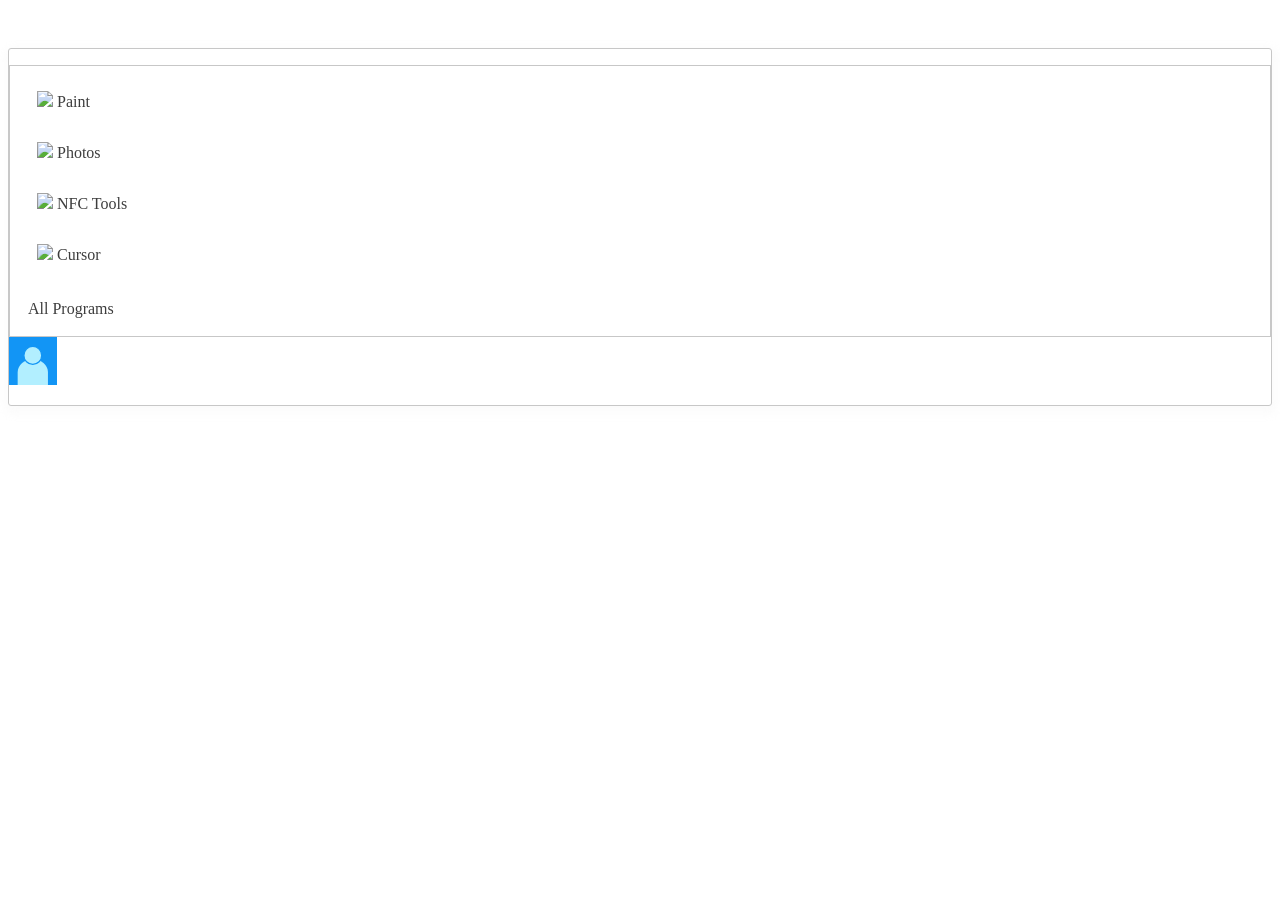
==== index.html @ 2f5554c7 "add more elements, but still getting trouble activating GTK CSS" ====
<!DOCTYPE html>
<html lang="pt-br">
<head>
        <meta charset="utf-8">
        <meta http-equiv="content-type" content="text/html; charset=utf-8" />
        <meta name="viewport" content="width=320, initial-scale=1.0, maximum-scale=1.0">
        <title>Cinnamon Simulator</title>
        <link href="themesimu/gtk-3.0/gtk.css" rel="stylesheet">
        <link href="themesimu/gtk-3.0/gtk-dark.css" rel="stylesheet">
        <link href="themesimu/gtk-4.0/gtk.css" rel="stylesheet">
        <link href="themesimu/gtk-4.0/gtk-dark.css" rel="stylesheet">
        <link href="themesimu/cinnamon/cinnamon.css" rel="stylesheet">
</head>
<body>
<div id="panel">
  <div id="panelLeft" class="panelLeft"></div>
  <div id="panelCenter" class="panelCenter"></div>
  <div id="panelRight" class="panelRight"></div>
</div>

<div class="menu starkmenu-background">
<div class="popup-menu-content">
<div class="menu-favorites-box starkmenu-favorites-box">
<div class="menu-favorites-button"><img width="32px" src="https://raw.githubusercontent.com/Floflis/icons/main/scalable/apps/kolourpaint.svg"/> <span>Paint</span></div><div class="menu-favorites-button"><img width="32px" src="https://raw.githubusercontent.com/ubuntu/yaru/master/icons/Yaru/32x32/apps/gallery-app.png"/> <span>Photos</span></div><div class="menu-favorites-button"><img width="32px" src="https://raw.githubusercontent.com/Floflis/nfc-setup/main/nfctools.svg"/> <span>NFC Tools</span></div><div class="menu-favorites-button"><img width="32px" src="https://www.cursor.so/brand/icon.svg"/> <span>Cursor</span></div>
<div class="popup-menu-item"></div>
<div class="menu-category-button">All Programs</div>
</div>
<div class="right-buttons-box"><div class="hover-user-icon"><img width="48px" src="./img/user-generic.svg"/></div></div>
</div>
</div>
</body>
</html>
---- themesimu/gtk-3.0/gtk.css ----
@import url("resource:///com/ubuntu/themes/Yaru-blue/3.0/gtk.css");
---- themesimu/gtk-3.0/gtk-dark.css ----
@import url("resource:///com/ubuntu/themes/Yaru-blue/3.0/gtk-dark.css");
---- themesimu/gtk-4.0/gtk.css ----
@import url("resource:///com/ubuntu/themes/Yaru-blue/4.0/gtk.css");
---- themesimu/gtk-4.0/gtk-dark.css ----
@import url("resource:///com/ubuntu/themes/Yaru-blue/4.0/gtk-dark.css");
---- themesimu/cinnamon/cinnamon.css ----
stage {
  color: #3D3D3D; }

.label-shadow {
  color: rgba(0, 0, 0, 0); }

.sound-button, .modal-dialog-button-box .modal-dialog-button, .notification-button, .notification-icon-button, .popup-menu #notification .notification-button, .popup-menu #notification .notification-icon-button {
  min-height: 20px;
  padding: 5px 32px;
  transition-duration: 0;
  color: #3D3D3D;
  background-color: white;
  border: 1px solid #c7c7c7;
  box-shadow: inset 0 2px 4px rgba(255, 255, 255, 0.05); }
  .sound-button, .modal-dialog-button-box .modal-dialog-button, .notification-button, .notification-icon-button, .popup-menu #notification .notification-button, .popup-menu #notification .notification-icon-button {
    border-radius: 2px; }
  .sound-button:focus, .modal-dialog-button-box .modal-dialog-button:focus, .notification-button:focus, .notification-icon-button:focus, .popup-menu #notification .notification-button:focus, .popup-menu #notification .notification-icon-button:focus {
    color: #3D3D3D;
    background-color: white;
    border: 1px solid #1565c0;
    box-shadow: inset 0 2px 4px rgba(255, 255, 255, 0.05); }
  .sound-button:hover, .modal-dialog-button-box .modal-dialog-button:hover, .notification-button:hover, .notification-icon-button:hover, .popup-menu #notification .notification-button:hover, .popup-menu #notification .notification-icon-button:hover {
    color: #3D3D3D;
    background-color: white;
    border: 1px solid #c7c7c7;
    box-shadow: inset 0 2px 4px rgba(255, 255, 255, 0.05); }
  .sound-button:hover:focus, .modal-dialog-button-box .modal-dialog-button:hover:focus, .notification-button:hover:focus, .notification-icon-button:hover:focus, .popup-menu #notification .notification-button:hover:focus, .popup-menu #notification .notification-icon-button:hover:focus {
    color: #3D3D3D;
    background-color: white;
    border: 1px solid #1565c0;
    box-shadow: inset 0 2px 4px rgba(255, 255, 255, 0.05); }
  .sound-button:active, .modal-dialog-button-box .modal-dialog-button:active, .notification-button:active, .notification-icon-button:active, .popup-menu #notification .notification-button:active, .popup-menu #notification .notification-icon-button:active {
    color: #FFFFFF;
    background-color: #1565c0;
    border: 1px solid #1565c0;
    box-shadow: inset 0 2px 4px #1565c0; }
  .sound-button:insensitive, .modal-dialog-button-box .modal-dialog-button:insensitive, .notification-button:insensitive, .notification-icon-button:insensitive, .popup-menu #notification .notification-button:insensitive, .popup-menu #notification .notification-icon-button:insensitive {
    color: #9c9c9c;
    border: 1px solid rgba(199, 199, 199, 0.55);
    background-color: rgba(255, 255, 255, 0.55);
    box-shadow: inset 0 2px 4px rgba(255, 255, 255, 0.05); }

#menu-search-entry, .popup-menu #notification StEntry {
  padding: 7px;
  caret-size: 1px;
  selection-background-color: #1565c0;
  selected-color: #FFFFFF;
  transition-duration: 300ms;
  border-radius: 3px;
  color: #3D3D3D;
  background-color: #ffffff;
  border: 1px solid #cfd6e6;
  box-shadow: inset 0 2px 4px rgba(255, 255, 255, 0.05); }
  #menu-search-entry:focus, .popup-menu #notification StEntry:focus, #menu-search-entry:hover, .popup-menu #notification StEntry:hover {
    color: #3D3D3D;
    background-color: #ffffff;
    border: 1px solid #1565c0;
    box-shadow: inset 0 2px 4px rgba(255, 255, 255, 0.05); }
  #menu-search-entry:insensitive, .popup-menu #notification StEntry:insensitive {
    color: #9c9c9c;
    background-color: #fdfdfd;
    border-color: 1px solid #e2e6ef;
    box-shadow: inset 0 2px 4px rgba(253, 253, 253, 0.05); }
  #menu-search-entry StIcon.capslock-warning, .popup-menu #notification StEntry StIcon.capslock-warning {
    icon-size: 16px;
    warning-color: #f99b11;
    padding: 0 4px; }

.notification StEntry {
  padding: 7px;
  caret-size: 1px;
  caret-color: #eeeeec;
  selection-background-color: #1565c0;
  selected-color: #FFFFFF;
  transition-duration: 300ms;
  border-radius: 3px;
  color: #eeeeec;
  background-color: rgba(109, 109, 109, 0.4);
  border: 1px solid rgba(22, 22, 22, 0.4);
  box-shadow: inset 0 2px 4px rgba(0, 0, 0, 0.05); }
  .notification StEntry:focus {
    color: #FFFFFF;
    background-color: #1565c0;
    border: 1px solid #1565c0;
    box-shadow: inset 0 2px 4px rgba(0, 0, 0, 0.05); }
  .notification StEntry:insensitive {
    color: rgba(238, 238, 236, 0.55);
    background-color: rgba(109, 109, 109, 0.25);
    border: 1px solid rgba(22, 22, 22, 0.4);
    box-shadow: inset 0 2px 4px rgba(0, 0, 0, 0.05); }

StScrollView.vfade {
  -st-vfade-offset: 68px; }

StScrollView.hfade {
  -st-hfade-offset: 68px; }

StScrollBar {
  padding: 8px; }
  StScrollView StScrollBar {
    min-width: 5px;
    min-height: 5px; }
  StScrollBar StBin#trough {
    background-color: rgba(255, 255, 255, 0.1);
    border-radius: 8px; }
  StScrollBar StButton#vhandle, StScrollBar StButton#hhandle {
    border-radius: 2px;
    background-color: #aeaeae;
    border: 0px solid;
    margin: 0px; }
    StScrollBar StButton#vhandle:hover, StScrollBar StButton#hhandle:hover {
      background-color: #c1c1c1; }
    StScrollBar StButton#vhandle:active, StScrollBar StButton#hhandle:active {
      background-color: #1565c0; }

.separator {
  -gradient-height: 1px;
  -gradient-start: rgba(0, 0, 0, 0);
  -gradient-end: rgba(0, 0, 0, 0);
  -margin-horizontal: 1.5em;
  height: 1em; }

.ripple-pointer-location {
  width: 50px;
  height: 50px;
  border-radius: 25px;
  background-color: rgba(21, 101, 192, 0.3);
  box-shadow: 0 0 2px 2px #1565c0; }

.popup-slider-menu-item,
.slider {
  -slider-height: 0.3em;
  -slider-background-color: #cfd6e6;
  -slider-border-color: rgba(250, 250, 250, 0.3);
  -slider-active-background-color: #1565c0;
  -slider-active-border-color: rgba(250, 250, 250, 0.3);
  -slider-border-width: 1px;
  -slider-handle-radius: 0.5em;
  height: 1em;
  min-width: 15em;
  border: 0 solid transparent;
  border-right-width: 1px;
  border-left-width: 5px; }

.check-box CinnamonGenericContainer {
  spacing: .2em;
  min-height: 30px;
  padding-top: 2px; }

.check-box StLabel {
  font-weight: normal; }

.check-box StBin {
  width: 16px;
  height: 16px;
  background-image: url("light-assets/checkbox/checkbox-unchecked.svg"); }

.check-box:focus StBin {
  background-image: url("light-assets/checkbox/checkbox-unchecked-focused.svg"); }

.check-box:checked StBin {
  background-image: url("light-assets/checkbox/checkbox-checked.svg"); }

.check-box:focus:checked StBin {
  background-image: url("light-assets/checkbox/checkbox-checked-focused.svg"); }

.radiobutton CinnamonGenericContainer {
  spacing: .2em;
  height: 26px;
  padding-top: 2px; }

.radiobutton StLabel {
  padding-top: 4px;
  font-size: 0.9em;
  box-shadow: none; }

.radiobutton StBin {
  width: 16px;
  height: 16px;
  background-image: url("light-assets/checkbox/radio-unchecked.svg"); }

.radiobutton:focus StBin {
  background-image: url("light-assets/checkbox/radio-unchecked.svg"); }

.radiobutton:checked StBin {
  background-image: url("light-assets/checkbox/radio-checked.svg"); }

.radiobutton:focus:checked StBin {
  background-image: url("light-assets/checkbox/radio-checked.svg"); }

.toggle-switch {
  width: 50px;
  height: 20px;
  background-size: contain; }
  .toggle-switch-us, .toggle-switch-intl {
    background-image: url("light-assets/switch/switch-off.svg"); }
    .toggle-switch-us:checked, .toggle-switch-intl:checked {
      background-image: url("light-assets/switch/switch-on.svg"); }

.cinnamon-link {
  color: #b7521d;
  text-decoration: underline; }
  .cinnamon-link:hover {
    color: #1565c0; }

#Tooltip {
  border: 1px solid #d0d0d0;
  border-radius: 3px;
  padding: 5px 12px;
  background-color: #fbeaa0;
  color: #4a4a4a;
  font-size: 1em;
  font-weight: normal;
  text-align: center; }

#LookingGlassDialog {
  color: #3D3D3D;
  border: 1px solid #c7c7c7;
  border-radius: 3px;
  background-color: #fafafa;
  spacing: 4px;
  padding: 8px; }

/*.menu {
  color: #3D3D3D;
  border: 1px solid #c7c7c7;
  border-radius: 3px;
  background-color: rgba(250, 250, 250, 0.99); }*/
.menu {
	background-color: rgba(9,9,9,0.0);
	border-color: rgba(9,9,9,0.0);
	background-gradient-direction: vertical;
	background-gradient-start: rgba(250,250,250,0.9);
	background-gradient-end: rgba(250,250,250,0.9);
	box-shadow: 1px 4px 10px 4px rgba(250,250,250,0.7);
	/*padding: 2px 0px 0px 2px;*/
	/*color: #ffffff;*/
	color: #3D3D3D;
	/*font-size: 8pt;*/
	/*min-width: 85px;*/
	border: 1px solid #c7c7c7;
	/*border-radius: 5px;*/
	border-radius: 3px;
	/*padding: 4px;*/
}
  .menu.top {
    border-radius: 0 0 3px 3px; }
  .menu.bottom {
    border-radius: 3px 3px 0 0; }
  .menu.left {
    border-radius: 0 3px 3px 0; }
  .menu.right {
    border-radius: 3px 0 0 3px; }

.popup-sub-menu {
  background-color: #ffffff;
  box-shadow: none; }
  .popup-sub-menu .popup-menu-item:ltr {
    padding-right: 1.75em; }
  .popup-sub-menu .popup-menu-item:rtl {
    padding-left: 1.75em; }
  .popup-sub-menu StScrollBar {
    padding: 4px; }
    .popup-sub-menu StScrollBar StBin#trough, .popup-sub-menu StScrollBar StBin#vhandle {
      border-width: 0; }

.popup-menu-content {
  padding: 1em 0em 1em 0em; }

.popup-menu-item {
  padding: .4em 1.75em;
  spacing: 1em;
  border-left-width: 0;
  border-right-width: 0; }
  .popup-menu-item:active {
    color: #FFFFFF;
    background-color: #1565c0; }
  .popup-menu-item:insensitive {
    color: rgba(61, 61, 61, 0.5);
    background: none; }

.popup-inactive-menu-item {
  color: #3D3D3D; }
  .popup-inactive-menu-item:insensitive {
    color: #9c9c9c; }

/* This is for popup menus in Cinnamon versions < 3.2 */
.popup-menu {
  color: white;
  color: #3D3D3D; }
  .popup-menu-arrow {
    icon-size: 16px; }
  .popup-menu .popup-sub-menu {
    background-color: #ffffff;
    box-shadow: none; }
    .popup-menu .popup-sub-menu .popup-menu-item:ltr {
      padding-right: 1.75em; }
    .popup-menu .popup-sub-menu .popup-menu-item:rtl {
      padding-left: 1.75em; }
    .popup-menu .popup-sub-menu StScrollBar {
      padding: 4px; }
      .popup-menu .popup-sub-menu StScrollBar StBin#trough, .popup-menu .popup-sub-menu StScrollBar StBin#vhandle {
        border-width: 0; }
  .popup-menu .popup-menu-content {
    padding: 1em 0em 1em 0em; }
  .popup-menu .popup-menu-item {
    padding: .4em 1.75em;
    spacing: 1em;
    border: 1px solid transparent;
    border-left-width: 0;
    border-right-width: 0; }
    .popup-menu .popup-menu-item:active {
      color: #3D3D3D;
      border-color: rgba(61, 61, 61, 0.11);
      background-color: rgba(61, 61, 61, 0.08); }
    .popup-menu .popup-menu-item:insensitive {
      color: rgba(61, 61, 61, 0.5);
      background: none; }
  .popup-menu .popup-inactive-menu-item {
    color: #3D3D3D; }
    .popup-menu .popup-inactive-menu-item:insensitive {
      color: #9c9c9c; }
  .popup-menu-icon {
    icon-size: 16px; }

.popup-menu-boxpointer {
  -arrow-border-radius: 3px;
  -arrow-background-color: #fafafa;
  -arrow-border-width: 1px;
  -arrow-border-color: #c7c7c7;
  -arrow-base: 21px;
  -arrow-rise: 9px;
  -boxpointer-gap: 2px; }

/*Scale view context menu*/
.popup-combo-menu {
  color: #3D3D3D;
  border: 1px solid #c7c7c7;
  border-radius: 3px;
  background-color: #ffffff;
  box-shadow: none;
  padding: 1em 0em 1em 0em; }

.popup-combobox-item {
  spacing: 1em;
  padding: .4em 1.75em;
  border: 1px solid transparent;
  border-left-width: 0;
  border-right-width: 0; }

.popup-separator-menu-item {
  -gradient-height: 1px;
  -gradient-start: #d4d4d4;
  -gradient-end: #d4d4d4;
  -margin-horizontal: 0;
  height: 1px; }

.popup-alternating-menu-item:alternate {
  font-weight: normal; }

.popup-device-menu-item {
  spacing: .5em; }

.popup-subtitle-menu-item {
  font-weight: normal; }

.nm-menu-item-icons {
  spacing: .5em; }

#panel {
  font-weight: bold;
  /* sets the height of horizontal panels */
  height: 40px;
  /* sets the width of vertical panels */
  width: 32px;
  /* Set the symbolic foreground color for icons, and importantly, the system tray applet icons */
  color: #3D3D3D; }
  #panelLeft {
    spacing: 4px; }
    #panelLeft:dnd {
      background-gradient-direction: vertical;
      background-gradient-start: rgba(255, 0, 0, 0.05);
      background-gradient-end: rgba(255, 0, 0, 0.2); }
    #panelLeft:ltr {
      padding-right: 4px; }
    #panelLeft:rtl {
      padding-left: 4px; }
    #panelLeft.vertical {
      padding: 0px; }
      #panelLeft.vertical:ltr {
        padding-right: 0px; }
      #panelLeft.vertical:rtl {
        padding-left: 0px; }
  #panelRight:dnd {
    background-gradient-direction: vertical;
    background-gradient-start: rgba(0, 0, 255, 0.05);
    background-gradient-end: rgba(0, 0, 255, 0.2); }
  #panelRight:ltr {
    padding-left: 4px;
    spacing: 0px; }
  #panelRight:rtl {
    padding-right: 4px;
    spacing: 0px; }
  #panelRight.vertical {
    padding: 0px; }
    #panelRight.vertical:ltr {
      padding-right: 0px; }
    #panelRight.vertical:rtl {
      padding-left: 0px; }
  #panelCenter {
    spacing: 4px; }
    #panelCenter:dnd {
      background-gradient-direction: vertical;
      background-gradient-start: rgba(0, 255, 0, 0.05);
      background-gradient-end: rgba(0, 255, 0, 0.2); }
  #panel:highlight {
    border-image: none;
    background-color: rgba(199, 22, 43, 0.5); }

.panelLeft {
  spacing: 4px; }
  .panelLeft:dnd {
    background-gradient-direction: vertical;
    background-gradient-start: rgba(255, 0, 0, 0.05);
    background-gradient-end: rgba(255, 0, 0, 0.2); }
  .panelLeft:ltr {
    padding-right: 4px; }
  .panelLeft:rtl {
    padding-left: 4px; }
  .panelLeft.vertical {
    padding: 0px; }
    .panelLeft.vertical:ltr {
      padding-right: 0px; }
    .panelLeft.vertical:rtl {
      padding-left: 0px; }

.panelRight:dnd {
  background-gradient-direction: vertical;
  background-gradient-start: rgba(0, 0, 255, 0.05);
  background-gradient-end: rgba(0, 0, 255, 0.2); }

.panelRight:ltr {
  padding-left: 4px;
  spacing: 0px; }

.panelRight:rtl {
  padding-right: 4px;
  spacing: 0px; }

.panelRight.vertical {
  padding: 0px; }
  .panelRight.vertical:ltr {
    padding-left: 0px;
    spacing: 0px; }
  .panelRight.vertical:rtl {
    padding-right: 0px;
    spacing: 0px; }

.panelCenter {
  spacing: 4px; }
  .panelCenter.vertical {
    padding-left: 0px;
    padding-right: 0px; }
  .panelCenter:dnd {
    background-gradient-direction: vertical;
    background-gradient-start: rgba(0, 255, 0, 0.05);
    background-gradient-end: rgba(0, 255, 0, 0.2); }

.panel-top, .panel-bottom, .panel-left, .panel-right {
  color: #FFFFFF;
  border: none;
  /*background-color: rgba(19, 19, 19, 0.99);*/
  background-color: rgba(0,0,0,0.0);
  background-gradient-direction: vertical;
  background-gradient-start: rgba(19,19,19,0.9);
  background-gradient-end: rgba(0,0,0,0.9);
  font-size: 1em;
  padding: 0px; }

.panel-top {
  box-shadow: 0 1px #c7c7c7; }

.panel-bottom {
  box-shadow: 0 -1px #c7c7c7; }

.panel-left {
  box-shadow: 1px 0 #c7c7c7; }

.panel-right {
  box-shadow: -1px 0 #c7c7c7; }

.panel-dummy {
  background-color: rgba(199, 22, 43, 0.5); }
  .panel-dummy:entered {
    background-color: rgba(199, 22, 43, 0.6); }

.panel-status-button {
  border-width: 0;
  -natural-hpadding: 3px;
  -minimum-hpadding: 3px;
  font-weight: bold;
  color: #f2f2f2; }

.panel-button {
  -natural-hpadding: 6px;
  -minimum-hpadding: 2px;
  font-weight: bold;
  color: green;
  transition-duration: 100; }

.system-status-icon {
  icon-size: 16px;
  padding: 0 1px; }
  .system-status-icon.warning {
    color: #f99b11; }
  .system-status-icon.error {
    color: #c7162b; }

#overview {
  spacing: 12px; }

.window-caption {
  background-color: #353535;
  border: 1px solid #353535;
  color: #eeeeec;
  spacing: 8px;
  border-radius: 2px;
  font-size: 0.9em;
  padding: 5px 8px;
  -cinnamon-caption-spacing: 8px; }
  .window-caption:focus {
    background-color: #1565c0;
    color: #FFFFFF;
    border: 1px solid #1565c0; }

.window-border {
  border: 3px #1565c0;
  border-radius: 2px;
  background-color: rgba(255, 255, 255, 0.05);
  /* Cover rounded corners and some bad adjustment gaps */
  box-shadow: 0 0 0 1px #1565c0 inset; }

.overview-empty-placeholder {
  color: #ffffff;
  font-size: 2em; }

.expo-workspaces-name-entry,
.expo-workspaces-name-entry#selected {
  height: 1.5em;
  border-radius: 2px;
  font-size: 1em;
  padding: 5px 8px;
  -cinnamon-caption-spacing: 4px;
  color: #eeeeec;
  background-color: rgba(109, 109, 109, 0.4);
  border: 1px solid rgba(22, 22, 22, 0.4);
  box-shadow: inset 0 2px 4px rgba(0, 0, 0, 0.05); }
  .expo-workspaces-name-entry:focus,
  .expo-workspaces-name-entry#selected:focus {
    border: 1px solid #1565c0;
    background-color: #1565c0;
    color: #FFFFFF;
    font-style: italic;
    transition-duration: 300;
    selection-background-color: #FFFFFF;
    selected-color: #1565c0; }

.expo-workspace-thumbnail-frame {
  border: 4px solid rgba(255, 255, 255, 0);
  background-color: rgba(255, 255, 255, 0);
  border-radius: 2px; }
  .expo-workspace-thumbnail-frame#active {
    border: 4px solid #1565c0;
    background-color: black;
    border-radius: 2px; }

.expo-background {
  background-color: #353535; }

.workspace-thumbnails {
  spacing: 26px; }
  .workspace-thumbnails-background, .workspace-thumbnails-background:rtl {
    padding: 8px; }

.workspace-add-button {
  background-image: url("common-assets/misc/add-workspace.svg");
  height: 200px;
  width: 35px;
  transition-duration: 100; }
  .workspace-add-button:hover {
    background-image: url("common-assets/misc/add-workspace-hover.svg");
    transition-duration: 100; }
  .workspace-add-button:active {
    background-image: url("common-assets/misc/add-workspace-active.svg");
    transition-duration: 100; }

.workspace-overview-background-shade {
  background-color: rgba(0, 0, 0, 0.5); }

.workspace-close-button,
.window-close {
  background-image: url("common-assets/misc/close.svg");
  background-size: 26px;
  height: 26px;
  width: 26px;
  -cinnamon-close-overlap: 12px; }
  .workspace-close-button:hover,
  .window-close:hover {
    background-image: url("common-assets/misc/close-hover.svg");
    background-size: 26px;
    height: 26px;
    width: 26px; }
  .workspace-close-button:active,
  .window-close:active {
    background-image: url("common-assets/misc/close-active.svg");
    background-size: 26px;
    height: 26px;
    width: 26px; }

.window-close-area {
  background-image: url("common-assets/misc/trash-icon.svg");
  height: 120px;
  width: 400px; }

.calendar {
  spacing-rows: 0;
  spacing-columns: 0; }

.calendar-main-box {
  margin: 0 .8em .5em .8em; }

.calendar-events-main-box {
  height: 300px;
  margin-right: .5em;
  padding: .5em;
  min-width: 350px;
  border: 1px solid #c7c7c7;
  background-color: #ffffff; }

.calendar-events-no-events-button {
  margin: 6px 0 6px 0;
  padding: 6px; }
  .calendar-events-no-events-button:hover {
    background-color: #1565c0; }
    .calendar-events-no-events-button:hover .calendar-events-no-events-icon,
    .calendar-events-no-events-button:hover .calendar-events-no-events-label {
      color: #FFFFFF; }

.calendar-events-no-events-icon,
.calendar-events-no-events-label {
  font-weight: bold;
  color: #3D3D3D;
  text-align: center; }

.calendar-events-date-label {
  padding: .1em .1em .5em .1em;
  color: #3D3D3D;
  font-weight: bold;
  text-align: center; }

.calendar-events-event-container {
  padding: 0; }

.calendar-event-button {
  border: 1px solid rgba(0, 0, 0, 0); }
  .calendar-event-button .calendar-event-time-past {
    color: rgba(61, 61, 61, 0.4);
    font-weight: bold;
    text-align: left;
    margin-bottom: .2em; }
  .calendar-event-button .calendar-event-time-present {
    color: #3D3D3D;
    font-weight: bold;
    text-align: left;
    margin-bottom: .2em; }
    .calendar-event-button .calendar-event-time-present:all-day {
      color: #1565c0; }
  .calendar-event-button .calendar-event-time-future {
    color: #3D3D3D;
    font-weight: bold;
    text-align: left;
    margin-bottom: .2em; }
  .calendar-event-button .calendar-event-summary {
    color: #3D3D3D;
    text-align: left;
    width: 200px; }
  .calendar-event-button .calendar-event-countdown {
    text-align: right;
    margin-bottom: .6em;
    color: #3D3D3D; }
    .calendar-event-button .calendar-event-countdown:soon {
      font-weight: bold; }
    .calendar-event-button .calendar-event-countdown:imminent {
      font-weight: bold;
      color: #f99b11; }
    .calendar-event-button .calendar-event-countdown:current {
      font-weight: bold;
      color: #1565c0; }
  .calendar-event-button:hover {
    background-color: #1565c0;
    border: 1px solid #c7c7c7; }
    .calendar-event-button:hover .calendar-event-time-past,
    .calendar-event-button:hover .calendar-event-time-present,
    .calendar-event-button:hover .calendar-event-time-future,
    .calendar-event-button:hover .calendar-event-summary {
      color: #FFFFFF; }
    .calendar-event-button:hover .calendar-event-countdown {
      text-align: right;
      margin-bottom: .6em;
      color: #FFFFFF; }
      .calendar-event-button:hover .calendar-event-countdown:soon {
        font-weight: bold; }
      .calendar-event-button:hover .calendar-event-countdown:imminent {
        font-weight: bold; }
      .calendar-event-button:hover .calendar-event-countdown:current {
        font-weight: bold; }

.calendar-event-color-strip {
  width: 2px; }

.calendar-today-home-button {
  padding: 6px; }

.calendar-today-day-label {
  font-size: 1.75em;
  color: #3D3D3D;
  font-weight: bold;
  text-align: center;
  padding-bottom: .1em; }

.calendar-today-date-label {
  font-size: 1.1em;
  color: #3D3D3D;
  font-weight: bold;
  text-align: center; }

.calendar-today-home-button-enabled {
  padding: 6px; }
  .calendar-today-home-button-enabled:hover {
    background-color: #1565c0; }
    .calendar-today-home-button-enabled:hover .calendar-today-day-label {
      color: #FFFFFF; }
    .calendar-today-home-button-enabled:hover .calendar-today-date-label {
      color: #FFFFFF; }

.calendar-month-label {
  color: #3D3D3D;
  font-weight: bold;
  padding: 8px 0; }

.calendar-change-month-back,
.calendar-change-month-forward {
  width: 16px;
  height: 16px; }

.calendar-change-month-back {
  background-image: url("common-assets/misc/calendar-arrow-left.svg"); }
  .calendar-change-month-back:focus, .calendar-change-month-back:hover {
    background-image: url("common-assets/misc/calendar-arrow-left-hover.svg"); }
  .calendar-change-month-back:active {
    background-image: url("common-assets/misc/calendar-arrow-left.svg"); }
  .calendar-change-month-back:rtl {
    background-image: url("common-assets/misc/calendar-arrow-right.svg"); }
    .calendar-change-month-back:rtl:focus, .calendar-change-month-back:rtl:hover {
      background-image: url("common-assets/misc/calendar-arrow-right-hover.svg"); }
    .calendar-change-month-back:rtl:active {
      background-image: url("common-assets/misc/calendar-arrow-right.svg"); }

.calendar-change-month-forward {
  background-image: url("common-assets/misc/calendar-arrow-right.svg"); }
  .calendar-change-month-forward:focus, .calendar-change-month-forward:hover {
    background-image: url("common-assets/misc/calendar-arrow-right-hover.svg"); }
  .calendar-change-month-forward:active {
    background-image: url("common-assets/misc/calendar-arrow-right.svg"); }
  .calendar-change-month-forward:rtl {
    background-image: url("common-assets/misc/calendar-arrow-left.svg"); }
    .calendar-change-month-forward:rtl:focus, .calendar-change-month-forward:rtl:hover {
      background-image: url("common-assets/misc/calendar-arrow-left-hover.svg"); }
    .calendar-change-month-forward:rtl:active {
      background-image: url("common-assets/misc/calendar-arrow-left.svg"); }

.calendar-day-event-dot-box {
  margin-top: 1.7em;
  max-rows: 1; }

.calendar-day-event-dot {
  margin: 1px;
  border-radius: 2px;
  width: 4px;
  height: 4px; }

.calendar-day-base {
  font-size: 1em;
  text-align: center;
  width: 2.2em;
  height: 2.2em;
  padding: 0.1em; }
  .calendar-day-base:hover {
    font-weight: bold;
    color: #FFFFFF;
    background-color: #1565c0; }

.calendar-day-heading {
  color: rgba(61, 61, 61, 0.85);
  margin-top: 1em;
  font-size: 1.05em; }

.calendar-day {
  border-width: 0;
  color: rgba(61, 61, 61, 0.9); }

.calendar-day-top {
  border-top-width: 0; }

.calendar-day-left {
  border-left-width: 0; }

.calendar-nonwork-day {
  color: #3D3D3D;
  background-color: transparent;
  font-weight: bold; }

.calendar-today {
  color: #3D3D3D;
  background-color: rgba(21, 101, 192, 0.4);
  border-width: 0; }
  .calendar-today:selected {
    font-weight: bold; }

.calendar-not-today {
  color: #3D3D3D; }
  .calendar-not-today:selected {
    font-weight: bold;
    background-color: rgba(61, 61, 61, 0.3); }
    .calendar-not-today:selected:hover {
      font-weight: bold;
      color: #3D3D3D; }

.calendar-other-month-day {
  color: rgba(61, 61, 61, 0.3);
  opacity: 1; }

.calendar-other-month-day:hover {
  color: #FFFFFF;
  opacity: 1; }

.calendar-week-number {
  color: rgba(61, 61, 61, 0.85);
  font-size: 0.8em;
  margin-top: 0.8em; }

#notification {
  border: 1px solid #c7c7c7;
  border-radius: 3px;
  background-color: #fafafa;
  padding: 13px;
  spacing-rows: 10px;
  spacing-columns: 10px;
  margin-from-right-edge-of-screen: 20px;
  width: 34em;
  color: #3D3D3D; }
  .popup-menu #notification {
    color: #3D3D3D;
    border-image: url("light-assets/misc/message.svg") 9 9 9 9; }
    .popup-menu #notification .notification-button, .popup-menu #notification .notification-icon-button {
      padding: 5px; }
  #notification.multi-line-notification {
    padding-bottom: 13px;
    color: #3D3D3D; }
  #notification-scrollview {
    max-height: 10em; }
    #notification-scrollview > .top-shadow, #notification-scrollview > .bottom-shadow {
      height: 1em; }
    #notification-scrollview:ltr > StScrollBar {
      padding-left: 6px; }
    #notification-scrollview:rtl > StScrollBar {
      padding-right: 6px; }
  #notification-body {
    spacing: 5px; }
  #notification-actions {
    spacing: 10px; }

.notification-with-image {
  min-height: 159px;
  color: #3D3D3D; }

.notification-button, .notification-icon-button {
  padding: 5px; }

.notification-icon-button > StIcon {
  icon-size: 32px; }

#altTabPopup {
  padding: 8px;
  spacing: 16px; }

.switcher-list {
  color: #3D3D3D;
  border: 1px solid #c7c7c7;
  background-color: #fafafa;
  border-radius: 3px;
  padding: 20px; }
  .switcher-list > StBoxLayout {
    padding: 4px; }
  .switcher-list-item-container {
    spacing: 8px; }
  .switcher-list .item-box {
    padding: 8px;
    border-radius: 2px; }
    .switcher-list .item-box:outlined {
      padding: 8px;
      border: 1px solid #1565c0; }
    .switcher-list .item-box:selected {
      color: #FFFFFF;
      background-color: #1565c0;
      border: 0px solid #1565c0; }
  .switcher-list .thumbnail {
    width: 256px; }
  .switcher-list .thumbnail-box {
    padding: 2px;
    spacing: 4px; }
  .switcher-list .separator {
    width: 1px;
    background: rgba(255, 255, 255, 0.2); }

.switcher-arrow {
  border-color: rgba(0, 0, 0, 0);
  color: #3D3D3D; }
  .switcher-arrow:highlighted {
    border-color: rgba(0, 0, 0, 0);
    color: #FFFFFF; }

.thumbnail-scroll-gradient-left {
  background-color: rgba(0, 0, 0, 0);
  border-radius: 24px;
  border-radius-topright: 0px;
  border-radius-bottomright: 0px;
  width: 60px; }

.thumbnail-scroll-gradient-right {
  background-color: rgba(0, 0, 0, 0);
  border-radius: 24px;
  border-radius-topleft: 0px;
  border-radius-bottomleft: 0px;
  width: 60px; }

.ripple-box {
  width: 104px;
  height: 104px;
  background-image: url("common-assets/misc/corner-ripple.svg");
  background-size: contain; }
  .ripple-box:rtl {
    background-image: url("common-assets/misc/corner-ripple.svg"); }

.lightbox {
  background-color: rgba(0, 0, 0, 0.4); }

.flashspot {
  background-color: white; }

.modal-dialog {
  background-color: #fafafa;
  border: 1px solid #c7c7c7;
  border-radius: 3px;
  padding: 5px 10px; }
  .modal-dialog > StBoxLayout:first-child {
    padding: 10px; }
  .modal-dialog-button-box {
    spacing: 0;
    margin: 0px;
    padding: 10px;
    border: none;
    background-color: #fafafa; }
    .modal-dialog-button-box .modal-dialog-button {
      padding-top: 0;
      padding-bottom: 0;
      height: 30px; }
  .modal-dialog .confirm-dialog-title {
    text-align: center;
    font-weight: bold;
    font-size: 1.3em;
    padding-bottom: 12px; }

.run-dialog {
  padding: 10px 15px 10px 15px;
  border: 1px solid #c7c7c7;
  border-radius: 3px;
  background-color: #fafafa; }
  .run-dialog > * {
    padding: 0; }
  .run-dialog-label {
    font-size: 1.3em;
    font-weight: bold;
    color: #3D3D3D;
    padding-bottom: 15px;
    text-align: center; }
  .run-dialog-description {
    color: #3D3D3D;
    padding-top: 15px;
    text-align: center; }
    .run-dialog-description.error {
      color: #c7162b; }
  .run-dialog-completion-box {
    padding-top: 5px;
    padding-left: 15px;
    font-size: 1em; }
  .run-dialog-entry {
    width: 21em;
    height: 1.2em;
    padding: 7px;
    border-radius: 3px;
    caret-color: #eeeeec;
    selected-color: #FFFFFF;
    selection-background-color: #1565c0;
    color: #eeeeec;
    background-color: rgba(109, 109, 109, 0.4);
    border: 1px solid rgba(22, 22, 22, 0.4);
    box-shadow: inset 0 2px 4px rgba(0, 0, 0, 0.05); }
    .run-dialog-entry:focus {
      color: #3D3D3D;
      background-color: #ffffff;
      border: 1px solid #1565c0;
      box-shadow: inset 0 2px 4px rgba(255, 255, 255, 0.05); }
  .run-dialog .modal-dialog-button-box {
    border: none;
    box-shadow: none;
    background: none; }

/* CinnamonMountOperation Dialogs */
.cinnamon-mount-operation-icon {
  icon-size: 48px; }

.mount-password-reask {
  color: #f99b11; }

.show-processes-dialog,
.mount-question-dialog {
  spacing: 24px; }
  .show-processes-dialog-subject,
  .mount-question-dialog-subject {
    padding-top: 10px;
    padding-left: 17px;
    padding-bottom: 6px; }
    .show-processes-dialog-subject:rtl,
    .mount-question-dialog-subject:rtl {
      padding-left: 0px;
      padding-right: 17px; }
  .show-processes-dialog-description,
  .mount-question-dialog-description {
    padding-left: 17px;
    width: 28em; }
    .show-processes-dialog-description:rtl,
    .mount-question-dialog-description:rtl {
      padding-right: 17px; }

.show-processes-dialog-app-list {
  max-height: 200px;
  padding-top: 24px;
  padding-left: 49px;
  padding-right: 32px; }
  .show-processes-dialog-app-list:rtl {
    padding-right: 49px;
    padding-left: 32px; }
  .show-processes-dialog-app-list-item {
    color: #ccc; }
    .show-processes-dialog-app-list-item:hover {
      color: white; }
    .show-processes-dialog-app-list-item:ltr {
      padding-right: 1em; }
    .show-processes-dialog-app-list-item:rtl {
      padding-left: 1em; }
    .show-processes-dialog-app-list-item-icon:ltr {
      padding-right: 17px; }
    .show-processes-dialog-app-list-item-icon:rtl {
      padding-left: 17px; }
    .show-processes-dialog-app-list-item-name {
      font-size: 1.1em; }

.magnifier-zoom-region {
  border: 2px solid maroon; }
  .magnifier-zoom-region .full-screen {
    border-width: 0px; }

#keyboard {
  background-color: #353535;
  border-width: 0;
  border-top-width: 1px;
  border-color: rgba(0, 0, 0, 0.4); }

.keyboard-layout {
  spacing: 10px;
  padding: 10px; }

.keyboard-row {
  spacing: 15px; }

.keyboard-key {
  min-height: 2em;
  min-width: 2em;
  font-size: 1.4em;
  font-weight: bold;
  border-radius: 3px;
  box-shadow: none;
  color: #eeeeec;
  border: 1px solid #c7c7c7;
  background-color: rgba(109, 109, 109, 0.4); }
  .keyboard-key:hover {
    color: #eeeeec;
    border: 1px solid rgba(2, 2, 2, 0.4);
    background-color: rgba(127, 127, 127, 0.5); }
  .keyboard-key:active, .keyboard-key:checked {
    color: #FFFFFF;
    border: 1px solid #1565c0;
    background-color: #1565c0; }
  .keyboard-key:grayed {
    color: #868685;
    border: 1px solid rgba(2, 2, 2, 0.4);
    background-color: rgba(109, 109, 109, 0.25); }

.keyboard-subkeys {
  color: #eeeeec;
  padding: 5px;
  -arrow-border-radius: 2px;
  -arrow-background-color: #353535;
  -arrow-border-width: 1px;
  -arrow-border-color: rgba(0, 0, 0, 0.4);
  -arrow-base: 20px;
  -arrow-rise: 10px;
  -boxpointer-gap: 5px; }

.menu-favorites-box {
  padding: 10px;
  transition-duration: 300;
  background-color: #ffffff;
  border: 1px solid #c7c7c7; }

.menu-favorites-button {
  padding: .9em 1em;
  border: 1px solid rgba(0, 0, 0, 0);
  border-radius: 2px; }
  .menu-favorites-button:hover {
    background-color: #1565c0; }

.menu-places-box {
  padding: 10px;
  border: 0px solid red; }

.menu-places-button {
  padding: 10px; }

.menu-categories-box {
  padding: 10px 30px 10px 30px; }

.menu-applications-inner-box, .menu-applications-outer-box {
  margin: 10px 10px 0 10px; }

.menu-application-button {
  padding: 7px;
  border: 1px solid rgba(0, 0, 0, 0); }
  .menu-application-button:highlighted {
    font-weight: bold; }
  .menu-application-button-selected {
    padding: 7px;
    color: #FFFFFF;
    background-color: #1565c0;
    border: 1px solid #c7c7c7; }
    .menu-application-button-selected:highlighted {
      font-weight: bold; }
  .menu-application-button-label:ltr {
    padding-left: 5px; }
  .menu-application-button-label:rtl {
    padding-right: 5px; }

.menu-category-button {
  padding: 7px;
  border: 1px solid rgba(0, 0, 0, 0); }
  .menu-category-button-selected {
    padding: 7px;
    color: #FFFFFF;
    background-color: #1565c0;
    border: 1px solid #c7c7c7; }
  .menu-category-button-hover {
    background-color: red;
    border-radius: 2px; }
  .menu-category-button-greyed {
    padding: 7px;
    color: #9c9c9c;
    border: 1px solid rgba(0, 0, 0, 0); }
  .menu-category-button-label:ltr {
    padding-left: 5px; }
  .menu-category-button-label:rtl {
    padding-right: 5px; }

.menu-selected-app-box {
  padding-right: 30px;
  padding-left: 28px;
  text-align: right;
  height: 2.2em; }
  .menu-selected-app-box:rtl {
    padding-top: 10px;
    height: 2.2em; }

.menu-selected-app-title {
  font-weight: bold; }

.menu-selected-app-description {
  max-width: 150px; }

.menu-search-box:ltr {
  padding-left: 30px; }

.menu-search-box-rtl {
  padding-right: 30px; }

#menu-search-entry {
  width: 250px;
  min-height: 16px;
  font-weight: normal;
  caret-color: #3D3D3D; }

.menu-search-entry-icon {
  icon-size: 1em;
  color: #3D3D3D; }

/* Context menu (at the moment only for favorites) */
.info-osd {
  text-align: center;
  font-weight: bold;
  spacing: 1em;
  padding: 16px;
  color: #3D3D3D;
  border: 1px solid #c7c7c7;
  border-radius: 5px;
  background-color: #fafafa; }

.restart-osd {
  font-size: 1.6em; }

.workspace-osd {
  font-size: 4em; }

.osd-window {
  text-align: center;
  font-weight: bold;
  spacing: 1em;
  padding: 20px;
  color: #3D3D3D;
  background-color: #fafafa;
  border: 1px solid #c7c7c7;
  border-radius: 5px; }
  .osd-window .osd-monitor-label {
    font-size: 3em; }
  .osd-window .level {
    padding: 0;
    height: 0.7em;
    background-color: rgba(0, 0, 0, 0.5);
    border-radius: 2px; }
  .osd-window .level-bar {
    border-radius: 2px;
    background-color: #1565c0; }

.window-list-box {
  spacing: 6px;
  padding-left: 10px;
  padding-top: 1px; }
  .window-list-box.vertical {
    spacing: 2px;
    padding-left: 0px;
    padding-right: 0px;
    padding-top: 10px;
    padding-bottom: 10px; }
  .window-list-box:highlight {
    background-color: rgba(199, 22, 43, 0.5); }

.window-list-item-label {
  font-weight: bold;
  width: 15em;
  min-width: 5px; }

.window-list-item-box {
  font-weight: bold;
  background-image: none;
  padding-top: 0;
  padding-left: 8px;
  padding-right: 8px;
  transition-duration: 100;
  color: rgba(242, 242, 242, 0.8); }
  .window-list-item-box.top, .window-list-item-box.bottom {
    border-bottom-width: 2px; }
    .window-list-item-box.top StLabel, .window-list-item-box.bottom StLabel {
      padding-left: 2px; }
  .window-list-item-box.right {
    padding-left: 0px;
    padding-right: 0px;
    border-right-width: 2px; }
    .window-list-item-box.right StBin {
      padding-right: 0; }
  .window-list-item-box.left {
    padding-left: 0px;
    padding-right: 0px;
    border-left-width: 2px; }
    .window-list-item-box.left StBin {
      padding-left: 1px; }
  .window-list-item-box:hover, .window-list-item-box:groupFocus {
    color: #f2f2f2;
    background-color: rgba(242, 242, 242, 0.2); }
  .window-list-item-box:active, .window-list-item-box:checked, .window-list-item-box:focus, .window-list-item-box:running {
    color: #f2f2f2;
    border-color: #1565c0;
    background-color: rgba(242, 242, 242, 0.2); }
  .window-list-item-box .progress {
    background-color: rgba(21, 101, 192, 0.8); }

.window-list-item-demands-attention {
  background-gradient-direction: vertical;
  background-gradient-start: #c7162b;
  background-gradient-end: #c7162b; }

.window-list-preview {
  spacing: 6px;
  color: #3D3D3D;
  border: 1px solid #c7c7c7;
  background-color: #fafafa;
  border-radius: 3px;
  padding: 6px 12px 12px 12px;
  font-size: 1em; }

.grouped-window-list-item-label {
  font-weight: bold;
  width: 15em;
  min-width: 5px; }

.grouped-window-list-item-box {
  text-align: left;
  font-weight: bold;
  background-image: none;
  padding-top: 0;
  padding-left: 8px;
  padding-right: 8px;
  transition-duration: 100;
  color: rgba(242, 242, 242, 0.8); }
  .grouped-window-list-item-box.top, .grouped-window-list-item-box.bottom {
    border-bottom-width: 2px; }
    .grouped-window-list-item-box.top StLabel, .grouped-window-list-item-box.bottom StLabel {
      padding-left: 2px; }
  .grouped-window-list-item-box.right {
    padding-left: 0px;
    padding-right: 0px;
    border-right-width: 2px; }
    .grouped-window-list-item-box.right StBin {
      padding-right: 0; }
  .grouped-window-list-item-box.left {
    padding-left: 0px;
    padding-right: 0px;
    border-left-width: 2px; }
    .grouped-window-list-item-box.left StBin {
      padding-left: 1px; }
  .grouped-window-list-item-box:hover, .grouped-window-list-item-box:focus {
    color: #f2f2f2;
    background-color: rgba(242, 242, 242, 0.3); }
  .grouped-window-list-item-box:active, .grouped-window-list-item-box:checked {
    color: #f2f2f2;
    border-color: #1565c0; }
  .grouped-window-list-item-box .progress {
    background-color: rgba(21, 101, 192, 0.8); }

.grouped-window-list-item-demands-attention {
  background-gradient-direction: vertical;
  background-gradient-start: #c7162b;
  background-gradient-end: #c7162b; }

.grouped-window-list-thumbnail-label {
  padding-left: 4px; }

.grouped-window-list-number-label {
  font-size: 0.8em;
  z-index: 99;
  color: #d0d0d0; }

.grouped-window-list-badge {
  border-radius: 9999px;
  background-color: #4a4a4a;
  margin: 0; }

.grouped-window-list-button-label {
  padding-left: 4px; }

.grouped-window-list-thumbnail-alert {
  background: rgba(255, 52, 52, 0.3); }

.grouped-window-list-thumbnail-menu {
  color: #3D3D3D;
  border: 1px solid #c7c7c7;
  background-color: #fafafa;
  border-radius: 3px;
  padding: 0px; }
  .grouped-window-list-thumbnail-menu > StBoxLayout {
    padding: 4px; }
  .grouped-window-list-thumbnail-menu .item-box {
    padding: 10px;
    border-radius: 2px;
    spacing: 4px; }
    .grouped-window-list-thumbnail-menu .item-box:outlined {
      padding: 8px;
      border: 1px solid #1565c0; }
    .grouped-window-list-thumbnail-menu .item-box:selected {
      border: 1px solid #1565c0; }
  .grouped-window-list-thumbnail-menu .thumbnail {
    width: 256px; }
  .grouped-window-list-thumbnail-menu .separator {
    width: 1px;
    background: rgba(255, 255, 255, 0.2); }

.sound-button {
  width: 22px;
  height: 13px;
  padding: 8px; }
  .sound-button-container {
    padding-right: 3px;
    padding-left: 3px; }
  .sound-button StIcon {
    icon-size: 1.4em; }

.sound-track-infos {
  padding: 5px; }

.sound-track-info {
  padding-top: 2px;
  padding-bottom: 2px; }
  .sound-track-info StIcon {
    icon-size: 16px; }
  .sound-track-info StLabel {
    padding-left: 5px;
    padding-right: 5px; }

.sound-track-box {
  padding-left: 15px;
  padding-right: 15px;
  max-width: 220px; }

.sound-seek-box {
  padding-left: 15px; }
  .sound-seek-box StLabel {
    padding-top: 2px; }
  .sound-seek-box StIcon {
    icon-size: 16px; }

.sound-seek-slider {
  width: 140px; }

.sound-volume-menu-item {
  padding: .4em 1.75em; }
  .sound-volume-menu-item StIcon {
    icon-size: 1.14em;
    padding-left: 8px;
    padding-right: 8px; }

.sound-playback-control {
  padding: 5px 10px 10px 10px; }

.sound-player > StBoxLayout:first-child {
  padding: 5px 10px 12px 10px;
  spacing: 0.5em; }
  .sound-player > StBoxLayout:first-child StButton:small {
    width: 20px;
    height: 20px;
    border: 1px solid transparent; }
    .sound-player > StBoxLayout:first-child StButton:small StIcon {
      icon-size: 12px; }
    .sound-player > StBoxLayout:first-child StButton:small:hover {
      color: #3D3D3D;
      background-color: white;
      border: 1px solid #c7c7c7;
      box-shadow: inset 0 2px 4px rgba(255, 255, 255, 0.05); }
    .sound-player > StBoxLayout:first-child StButton:small:active {
      color: #FFFFFF;
      background-color: #1565c0;
      border: 1px solid #1565c0;
      box-shadow: inset 0 2px 4px #1565c0; }

.sound-player-generic-coverart {
  background: rgba(0, 0, 0, 0.2); }

.sound-player-overlay {
  width: 290px;
  height: 70px;
  padding: 15px;
  spacing: 0.5em;
  background: rgba(250, 250, 250, 0.9);
  border-top: 1px solid #c7c7c7;
  color: #3D3D3D; }
  .sound-player-overlay StButton {
    width: 22px;
    height: 13px;
    padding: 5px;
    color: #3D3D3D;
    border-radius: 2px;
    border: 1px solid transparent; }
    .sound-player-overlay StButton StIcon {
      icon-size: 16px; }
    .sound-player-overlay StButton:hover {
      color: #3D3D3D;
      background-color: white;
      border: 1px solid #c7c7c7;
      box-shadow: inset 0 2px 4px rgba(255, 255, 255, 0.05); }
    .sound-player-overlay StButton:active {
      color: #FFFFFF;
      background-color: #1565c0;
      border: 1px solid #1565c0;
      box-shadow: inset 0 2px 4px #1565c0; }
  .sound-player-overlay StBoxLayout {
    padding-top: 2px; }
  .sound-player-overlay > StBoxLayout {
    spacing: 5px; }

.sound-player .slider {
  height: 0.5em;
  padding: 0;
  border: none;
  -slider-height: 0.5em;
  -slider-background-color: #cfd6e6;
  -slider-border-color: rgba(0, 0, 0, 0);
  -slider-active-background-color: #1565c0;
  -slider-active-border-color: rgba(0, 0, 0, 0);
  -slider-border-width: 0px;
  -slider-handle-radius: 0px; }

#workspaceSwitcher {
  spacing: 0px;
  padding: 3px; }

/* Controls the styling when using the "Simple buttons" option */
.workspace-switcher {
  padding-left: 3px;
  padding-right: 3px; }
  .panel-left .workspace-switcher, .panel-right .workspace-switcher {
    padding: 0; }

.workspace-button {
  border: 1px solid rgba(0, 0, 0, 0.4);
  background-color: rgba(0, 0, 0, 0.2);
  width: 20px;
  height: 14px;
  color: rgba(255, 255, 255, 0.45);
  padding: 3px;
  padding-top: 4px;
  transition-duration: 200; }
  .workspace-button.vertical {
    height: 1.5em;
    width: 24px;
    padding: 0;
    padding-top: 3px;
    padding-bottom: 3px; }
  .workspace-button:outlined {
    background-color: #1565c0;
    color: #FFFFFF; }
    .workspace-button:outlined:hover {
      background-color: rgba(21, 101, 192, 0.7);
      color: #FFFFFF; }
  .workspace-button:hover {
    background-color: rgba(61, 61, 61, 0.2);
    color: #FFFFFF; }

/* Controls the style when using the "Visual representation" option */
.workspace-graph {
  padding: 3px;
  spacing: 6px; }

.workspace-graph .workspace {
  border: 1px solid rgba(0, 0, 0, 0.4);
  background-color: rgba(0, 0, 0, 0.2); }

.workspace-graph .workspace:active {
  border: 1px solid #1565c0; }

.workspace-graph .workspace .windows {
  -active-window-background: #393939;
  -active-window-border: rgba(0, 0, 0, 0.8);
  -inactive-window-background: #393939;
  -inactive-window-border: rgba(0, 0, 0, 0.8); }

.workspace-graph .workspace:active .windows {
  -active-window-background: #535353;
  -active-window-border: rgba(0, 0, 0, 0.8);
  -inactive-window-background: #202020;
  -inactive-window-border: rgba(0, 0, 0, 0.8); }

.panel-launchers {
  padding-left: 7px;
  spacing: 2px; }
  .panel-launchers .launcher {
    padding-left: 2px;
    padding-right: 2px;
    padding-bottom: 2px;
    transition-duration: 200; }
    .panel-launchers .launcher:hover {
      background-color: #1565c0; }
  .panel-launchers.vertical {
    padding-top: 2px;
    padding-bottom: 2px;
    padding-left: 0px;
    padding-right: 0px;
    spacing: 1px; }
    .panel-launchers.vertical .launcher {
      padding-top: 2px;
      padding-bottom: 2px; }

#overview-corner {
  background-image: url("common-assets/misc/overview.png"); }
  #overview-corner:hover {
    background-image: url("common-assets/misc/overview-hover.png"); }

.applet-separator {
  padding: 1px 4px; }
  .applet-separator.vertical {
    padding: 4px 1px; }

.applet-separator-line {
  width: 1px;
  background: rgba(255, 255, 255, 0.12); }
  .applet-separator-line-vertical {
    height: 1px;
    background: rgba(255, 255, 255, 0.12); }

.applet-box {
  padding-left: 4px;
  padding-right: 4px;
  spacing: 4px;
  color: #f2f2f2;
  text-shadow: none;
  transition-duration: 100;
  text-align: center; }
  .applet-box.vertical {
    padding-left: 0px;
    padding-right: 0px;
    padding-top: 3px;
    padding-bottom: 3px; }
  .applet-box:hover, .applet-box:checked {
    color: #FFFFFF;
    background-color: #1565c0; }
  .applet-box:highlight {
    background-image: none;
    border-image: none;
    background-color: rgba(199, 22, 43, 0.5); }

.applet-label {
  font-weight: bold;
  color: #f2f2f2; }
  .applet-label:hover, .applet-label:checked, .applet-box:hover .applet-label, .applet-box:checked .applet-label {
    color: #FFFFFF;
    text-shadow: none; }

.applet-icon {
  color: #FFFFFF;
  icon-size: 22px; }
  .applet-icon:hover, .applet-icon:checked, .applet-box:hover > .applet-icon, .applet-box:checked > .applet-icon {
    color: #FFFFFF;
    text-shadow: none; }
    
/* Floflis Explore menu customizations ---> */
.cinnviistarkmenu-nikokrause-applet:hover{background-color:#fff}
.cinnviistarkmenu-nikokrause-applet:hover .applet-label{color:#464646}
.cinnviistarkmenu-nikokrause-applet:active{background-color:#f6ca38}
.cinnviistarkmenu-nikokrause-applet:active .applet-label{color:#464646}

.menu-cinnamon-org-applet:hover{background-color:#fff}
.menu-cinnamon-org-applet:hover .applet-label{color:#464646}
.menu-cinnamon-org-applet:active{background-color:#f6ca38}
.menu-cinnamon-org-applet:active .applet-label{color:#464646}

.cinnamenu-json-applet:hover{background-color:#fff}
.cinnamenu-json-applet:hover .applet-label{color:#464646}
.cinnamenu-json-applet:active{background-color:#f6ca38} /* Didn't work */
.cinnamenu-json-applet:active .applet-label{color:#464646} /* Didn't work */
/* <---- Floflis Explore menu customizations */
/* Do the same for the Search applet ---> */
.search-box-mtwebster-applet:hover{background-color:#fff}
.search-box-mtwebster-applet:hover .applet-label{color:#464646}
.search-box-mtwebster-applet:hover .system-status-icon{color:#464646}
.search-box-mtwebster-applet:active{background-color:#f6ca38} /* Didn't work */
.search-box-mtwebster-applet:active .applet-label{color:#464646} /* Didn't work */
.search-box-mtwebster-applet:active .system-status-icon{color:#464646} /* Didn't work */
/* <---- Do the same for the Search applet */

/*.applet-box{margin-top:2px;margin-bottom:2px;border-radius:5px}*//* Cinnamon's elements structure don't support this kind of CSS, as out-of-margin and out-of-border parts won't be hoverable; reported in https://github.com/linuxmint/cinnamon/issues/11654*/

.user-icon {
  width: 32px;
  height: 32px;
  background-color: transparent;
  border: none;
  border-radius: 0; }

.user-label {
  color: #3D3D3D;
  font-size: 1em;
  font-weight: bold;
  margin: 0px; }

.desklet {
  color: #3D3D3D; }
  .desklet:highlight {
    background-color: rgba(199, 22, 43, 0.5); }
  .desklet-with-borders {
    border: 1px solid #c7c7c7;
    border-radius: 5px;
    background-color: #fafafa;
    color: #3D3D3D;
    padding: 12px;
    padding-bottom: 16px; }
    .desklet-with-borders:highlight {
      background-color: rgba(199, 22, 43, 0.5); }
  .desklet-with-borders-and-header {
    border: 1px solid #c7c7c7;
    border-top-width: 0;
    border-radius: 0 0 5px 5px;
    background-color: #fafafa;
    color: #3D3D3D;
    border-radius: 0;
    border-radius-topleft: 0;
    border-radius-topright: 0;
    padding: 12px;
    padding-bottom: 17px; }
    .desklet-with-borders-and-header:highlight {
      background-color: rgba(199, 22, 43, 0.5); }
  .desklet-header {
    border: 1px solid #c7c7c7;
    border-radius: 5px 5px 0 0;
    background-color: #f2f2f2;
    color: #3D3D3D;
    font-size: 1em;
    padding: 12px;
    padding-bottom: 6px; }
  .desklet-drag-placeholder {
    border: 2px solid #1565c0;
    background-color: rgba(21, 101, 192, 0.3); }

.photoframe-box {
  border: 1px solid #c7c7c7;
  border-radius: 5px;
  background-color: #fafafa;
  color: #3D3D3D;
  padding: 12px;
  padding-bottom: 16px; }

.notification-applet-padding {
  padding: .5em 1em; }

.notification-applet-container {
  max-height: 100px; }

.tile-preview {
  background-color: rgba(21, 101, 192, 0.3);
  border: 1px solid #1565c0; }
  .tile-preview.snap {
    background-color: rgba(21, 101, 192, 0.6); }

.tile-hud {
  background-color: rgba(21, 101, 192, 0.3);
  border: 1px solid #1565c0; }
  .tile-hud.snap {
    background-color: rgba(21, 101, 192, 0.6); }
  .tile-hud:top {
    border-top-width: 0px; }
  .tile-hud:bottom {
    border-bottom-width: 0px; }
  .tile-hud:left {
    border-left-width: 0px; }
  .tile-hud:right {
    border-right-width: 0px; }
  .tile-hud:top-left {
    border-top-width: 0px;
    border-left-width: 0px; }
  .tile-hud:top-right {
    border-top-width: 0px;
    border-right-width: 0px; }
  .tile-hud:bottom-left {
    border-bottom-width: 0px;
    border-left-width: 0px; }
  .tile-hud:bottom-right {
    border-bottom-width: 0px;
    border-right-width: 0px; }

.xkcd-box {
  padding: 6px;
  border: 0px;
  background-color: rgba(0, 0, 0, 0);
  border-radius: 0px; }

.calendar-day-base {
  border-radius: 999px; }

.check-box StBin,
.radiobutton StBin {
  width: 24px;
  height: 24px; }

.calendar-change-month-back:hover, .calendar-change-month-back:focus {
  background-color: rgba(61, 61, 61, 0.1);
  border-radius: 10px; }

.calendar-change-month-back:active {
  background-color: rgba(61, 61, 61, 0.2);
  border-radius: 10px; }

.calendar-change-month-forward:hover, .calendar-change-month-forward:focus {
  background-color: rgba(61, 61, 61, 0.1);
  border-radius: 10px; }

.calendar-change-month-forward:active {
  background-color: rgba(61, 61, 61, 0.2);
  border-radius: 10px; }

.toggle-switch {
  width: 48px;
  height: 26px; }

.workspace-close-button,
.window-close {
  background-image: url("light-assets/misc/close.svg");
  background-size: 24px;
  height: 24px;
  width: 24px; }
  .workspace-close-button:hover,
  .window-close:hover {
    background-image: url("light-assets/misc/close-hover.svg");
    background-size: 24px;
    height: 24px;
    width: 24px; }
  .workspace-close-button:active,
  .window-close:active {
    background-image: url("light-assets/misc/close-active.svg");
    background-size: 24px;
    height: 24px;
    width: 24px; }

.panel-top {
  box-shadow: 0 1px #464646; }

.panel-bottom {
  box-shadow: 0 -1px #464646; }

.panel-left {
  box-shadow: 1px 0 #464646; }

.panel-right {
  box-shadow: -1px 0 #464646; }
  
/* Floflis custom ----> */
/*CinnamonGenericContainer.grouped-window-list-item-box bottom:closed hover "appButton" {
border: 1px solid #000;
}
CinnamonGenericContainer.grouped-window-list-item-box bottom:closed hover {
border: 1px solid #000;
}
grouped-window-list-item-box bottom:closed hover {
border: 1px solid #000;
}
grouped-window-list-item-box {
border: 1px solid #000;
}*/
/*CinnamonGenericContainer.grouped-window-list-item-box {
border: 1px solid #000;
}*/
/*CinnamonGenericContainer.grouped-window-list-item-box bottom:active {
border: 1px solid #000;
}*/
/*  .grouped-window-list-item-box:active, .grouped-window-list-item-box:checked {
    color: #f2f2f2;
    border-color: #0d47a1;
    border: 1px solid }*/
    .grouped-window-list-item-box{border-radius:5px}
    .grouped-window-list-item-box:active,.grouped-window-list-item-box:checked{border-left:1px solid;border-right:1px solid;border-top:1px solid;border-bottom:2px solid;box-shadow:inset 0 0 0 0.5px #ffffff50}
      /*Inspo for box-shadow:inset - https://www.codementor.io/@michelre/using-box-shadow-to-construct-a-border-ex0rpxvng*/
/* <---- Floflis custom */

/* Floflis custom ----> */
/*.calendar-events-no-events-button:last-child first-child {
border-radius:5px
}*/
.calendar-events-no-events-button{border-radius:5px}
.calendar-event-button {
border-radius-bottomright:5px;
border-radius-topright:5px;
border-radius-bottomleft:none;
border-radius-topleft:none;
}
.calendar-event-button:hover{border:1px solid #0d47a1}
/*.menu-category-button-selected starkmenu-quicklink-button-selected:hover {
border: none !important;
border-radius:5px
}
.menu-category-button-selected .starkmenu-quicklink-button-selected:hover {
border: none !important;
border-radius:5px
}*/
/* <---- Floflis custom */

/* Floflis custom ----> */
.starkmenu-quicklink-button-selected {
border:1px solid #0d47a1;
border-radius:5px;
}
.menu-category-button-selected {
border:1px solid #0d47a1;
border-radius:5px;
}
/*.starkmenu-quit-dropdown-button-selected*/
/*.menu-search-entry {
margin-top:5px
}*/
/*.popup-menu-item:hover {
border:1px solid #0d47a1;
border-radius:5px;
}*/
.menu-application-button-selected {
border:1px solid #0d47a1;
border-radius:5px;
}
.menu-favorites-button:hover {
border:1px solid #0d47a1;
border-radius:5px;
}
.menu-category-button:hover {
background: rgba(242, 242, 242, 0.2);
border-radius:5px;
}
.popup-menu-item{border-radius:5px;margin-left:5px;margin-right:5px}

/*.popup-menu-item:hover{background:none}
.popup-menu-item::after, .popup-menu-item::before{border-radius:5px;margin-left:5px;margin-right:5px}
.popup-menu-item::after, .popup-menu-item::before {
  padding: .4em 1.75em;
  spacing: 1em;
  border-left-width: 0;
  border-right-width: 0; }
  .popup-menu .popup-menu-item::after, .popup-menu .popup-menu-item::before {
    padding: .4em 1.75em;
    spacing: 1em;
    border: 1px solid transparent;
    border-left-width: 0;
    border-right-width: 0; }
.popup-menu-item::after:hover, .popup-menu-item::before:hover{background:#0d47a1}*/

.applet-separator{margin-top:3px;margin-bottom:3px}.panelRight .applet-separator{padding-left:1px;padding-right:1px}

/*.popup-menu-content {
border-radius-bottomright: none;
border-radius-bottomleft: none;
border-radius-topright: 5px;
border-radius-topleft: 5px;
}
.menu {
border-radius-bottomright: none;
border-radius-bottomleft: none;
border-radius-topright: 5px;
border-radius-topleft: 5px;
}
.popup-menu {
border-radius-bottomright: none;
border-radius-bottomleft: none;
border-radius-topright: 5px;
border-radius-topleft: 5px;
}*/
/* <---- Floflis custom */

/* Floflis custom ----> */
/* ===================================================================
* Window list (windowList.js)
* ===================================================================*/
/*.window-list-box {
  spacing: 1px;
  padding-left: 10px;
  padding-top: 1px;
}
.window-list-item-label {
  font-weight: normal;
  width: 15em;
  padding-left: 0px;
  padding-right: 0px;
  min-width: 5px;
}

.window-list-item-box {
  background: transparent;
  transition-duration: 200;
  color: #FFF;
  max-width: 134px;
}

.window-list-item-box {
  font-weight: normal;
  font-size: 9pt;
  border-image: url("panel-assets/item-normal.png") 4;
}

.window-list-item-box:hover  {
  border-image: url("panel-assets/item-hover.png") 4;
}

.window-list-item-box:active,
.window-list-item-box:checked,
.window-list-item-box:focus  {
  border-image: url("panel-assets/item-active.png") 4;

  color: #fff;
}

.window-list-item-box:checked:hover,
.window-list-item-box:focus:hover,
.window-list-item-box:active:hover  {
  border-image: url("panel-assets/item-active-hover.png") 4;
  color: #fff;
}

.window-list-item-demands-attention {
  border-image: url("panel-assets/item-attention.png") 4;
}

.window-list-item-demands-attention:hover {
  border-image: url("panel-assets/item-attention-hover.png") 4;
}*/

/* ===================================================================
* Panel (panel.js)
* ===================================================================*/

/* Gradient Vista-like mode - to be activated using Witchlink */
/*#panel {
  color: white;
  background-color: #013c6b;
  font-size: 9pt;
  border-image: url('panel.png') 80 0 0 0;
  font-weight: normal;
  height: 30px;
}*/
/* <---- Floflis custom */

/* Floflis Explore menu customizations ----> */
.cinnxistarkmenu-floflis-eth-applet:hover{background-color:#fff}
.cinnxistarkmenu-floflis-eth-applet:hover .applet-label{color:#464646}
.cinnxistarkmenu-floflis-eth-applet:active{background-color:#f6ca38}
.cinnxistarkmenu-floflis-eth-applet:active .applet-label{color:#464646}

.cinnviistarkmenu-nikokrause-applet:hover{background-color:#fff}
.cinnviistarkmenu-nikokrause-applet:hover .applet-label{color:#464646}
.cinnviistarkmenu-nikokrause-applet:active{background-color:#f6ca38}
.cinnviistarkmenu-nikokrause-applet:active .applet-label{color:#464646}

.menu-cinnamon-org-applet:hover{background-color:#fff}
.menu-cinnamon-org-applet:hover .applet-label{color:#464646}
.menu-cinnamon-org-applet:active{background-color:#f6ca38}
.menu-cinnamon-org-applet:active .applet-label{color:#464646}

.cinnamenu-json-applet:hover{background-color:#fff}
.cinnamenu-json-applet:hover .applet-label{color:#464646}
.cinnamenu-json-applet:active{background-color:#f6ca38} /* Didn't work */
.cinnamenu-json-applet:active .applet-label{color:#464646} /* Didn't work */
/* <---- Floflis Explore menu customizations */
/* Do the same for the Search applet ---> */
.search-box-mtwebster-applet:hover{background-color:#fff}
.search-box-mtwebster-applet:hover .applet-label{color:#464646}
.search-box-mtwebster-applet:hover .system-status-icon{color:#464646}
.search-box-mtwebster-applet:active{background-color:#f6ca38} /* Didn't work */
.search-box-mtwebster-applet:active .applet-label{color:#464646} /* Didn't work */
.search-box-mtwebster-applet:active .system-status-icon{color:#464646} /* Didn't work */
/* <---- Do the same for the Search applet */

/*.applet-box{margin-top:2px;margin-bottom:2px;border-radius:5px}*//* Cinnamon's elements structure don't support this kind of CSS, as out-of-margin and out-of-border parts won't be hoverable; reported in https://github.com/linuxmint/cinnamon/issues/11654*/

/* Floflis custom - From ChatGPT----> */
/*.applet-box {*/
  /*width: 100px;
  height: 100px;*/
/*  background-color: blue;
  position: relative;
}
.applet-box::before,
.applet-box::after {
  content: "";
  position: absolute;
  top: -2px;
  bottom: -2px;
  left: -2px;
  right: -2px;
  border: 1px solid transparent;
  border-radius: 5px;
  pointer-events: none;
}

.applet-box:hover::before,
.applet-box:hover::after {
  border-color: red;
}
.applet-box:last-child first-child {
  content: "";
  position: absolute;
  top: -2px;
  bottom: -2px;
  left: -2px;
  right: -2px;
  border: 1px solid transparent; /* To make room for the margin */
  /*border-radius: 5px;
  pointer-events: none; /* To avoid interference with clicks */
/*}
.applet-box:hover:last-child first-child {
  border-color: red; /* Border color for the hover effect */
/*}
.applet-box::last-child first-child {
  content: "";
  position: absolute;
  top: -2px;
  bottom: -2px;
  left: -2px;
  right: -2px;
  border: 1px solid transparent; /* To make room for the margin */
  /*border-radius: 5px;
  pointer-events: none; /* To avoid interference with clicks */
/*}
.applet-box:hover::last-child first-child {
  border-color: red; /* Border color for the hover effect */
/*}
.applet-box::last-child {
  content: "";
  position: absolute;
  top: -2px;
  bottom: -2px;
  left: -2px;
  right: -2px;
  border: 1px solid transparent; /* To make room for the margin */
/*  border-radius: 5px;
  pointer-events: none; /* To avoid interference with clicks */
/*}
.applet-box:hover::last-child {
  border-color: red; /* Border color for the hover effect */
/*}
.applet-box:last-child {
  content: "";
  position: absolute;
  top: -2px;
  bottom: -2px;
  left: -2px;
  right: -2px;
  border: 1px solid transparent; /* To make room for the margin */
/*  border-radius: 5px;
  pointer-events: none; /* To avoid interference with clicks */
/*}
.applet-box:hover:last-child {
  border-color: red; /* Border color for the hover effect */
/*}
.applet-box::before {
  content: "";
  position: absolute;
  top: -2px;
  bottom: -2px;
  left: -2px;
  right: -2px;
  border: 1px solid transparent; /* To make room for the margin */
/*  border-radius: 5px;
  pointer-events: none; /* To avoid interference with clicks */
/*}
.applet-box:hover::before {
  border-color: red; /* Border color for the hover effect */
/*}
.applet-box::after {
  content: "";
  position: absolute;
  top: -2px;
  bottom: -2px;
  left: -2px;
  right: -2px;
  border: 1px solid transparent; /* To make room for the margin */
/*  border-radius: 5px;
  pointer-events: none; /* To avoid interference with clicks */
/*}
.applet-box:hover::after {
  border-color: red; /* Border color for the hover effect */
/*}
/* <---- Floflis custom - From ChatGPT */
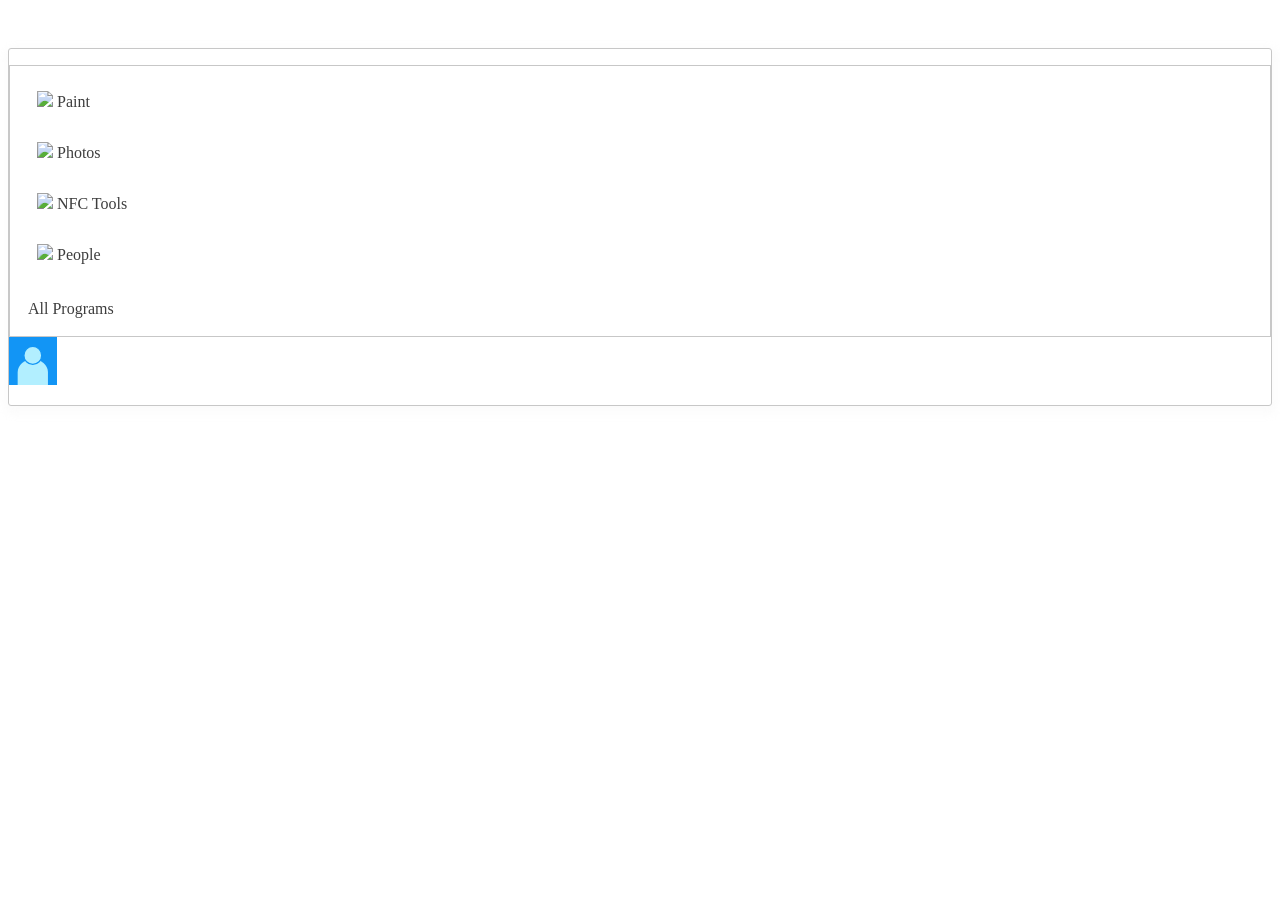
==== commit 5c4a833c: "Use only icons that come with FloflisOS" ====
--- a/index.html
+++ b/index.html
@@ -21,7 +21,7 @@
 <div class="menu starkmenu-background">
 <div class="popup-menu-content">
 <div class="menu-favorites-box starkmenu-favorites-box">
-<div class="menu-favorites-button"><img width="32px" src="https://raw.githubusercontent.com/Floflis/icons/main/scalable/apps/kolourpaint.svg"/> <span>Paint</span></div><div class="menu-favorites-button"><img width="32px" src="https://raw.githubusercontent.com/ubuntu/yaru/master/icons/Yaru/32x32/apps/gallery-app.png"/> <span>Photos</span></div><div class="menu-favorites-button"><img width="32px" src="https://raw.githubusercontent.com/Floflis/nfc-setup/main/nfctools.svg"/> <span>NFC Tools</span></div><div class="menu-favorites-button"><img width="32px" src="https://www.cursor.so/brand/icon.svg"/> <span>Cursor</span></div>
+<div class="menu-favorites-button"><img width="32px" src="https://raw.githubusercontent.com/Floflis/icons/main/scalable/apps/kolourpaint.svg"/> <span>Paint</span></div><div class="menu-favorites-button"><img width="32px" src="https://raw.githubusercontent.com/ubuntu/yaru/master/icons/Yaru/32x32/apps/gallery-app.png"/> <span>Photos</span></div><div class="menu-favorites-button"><img width="32px" src="https://raw.githubusercontent.com/Floflis/nfc-setup/main/nfctools.svg"/> <span>NFC Tools</span></div><div class="menu-favorites-button"><img width="32px" src="https://raw.githubusercontent.com/ubuntu/yaru/master/icons/Yaru/32x32/apps/address-book-app.png"/> <span>People</span></div>
 <div class="popup-menu-item"></div>
 <div class="menu-category-button">All Programs</div>
 </div>
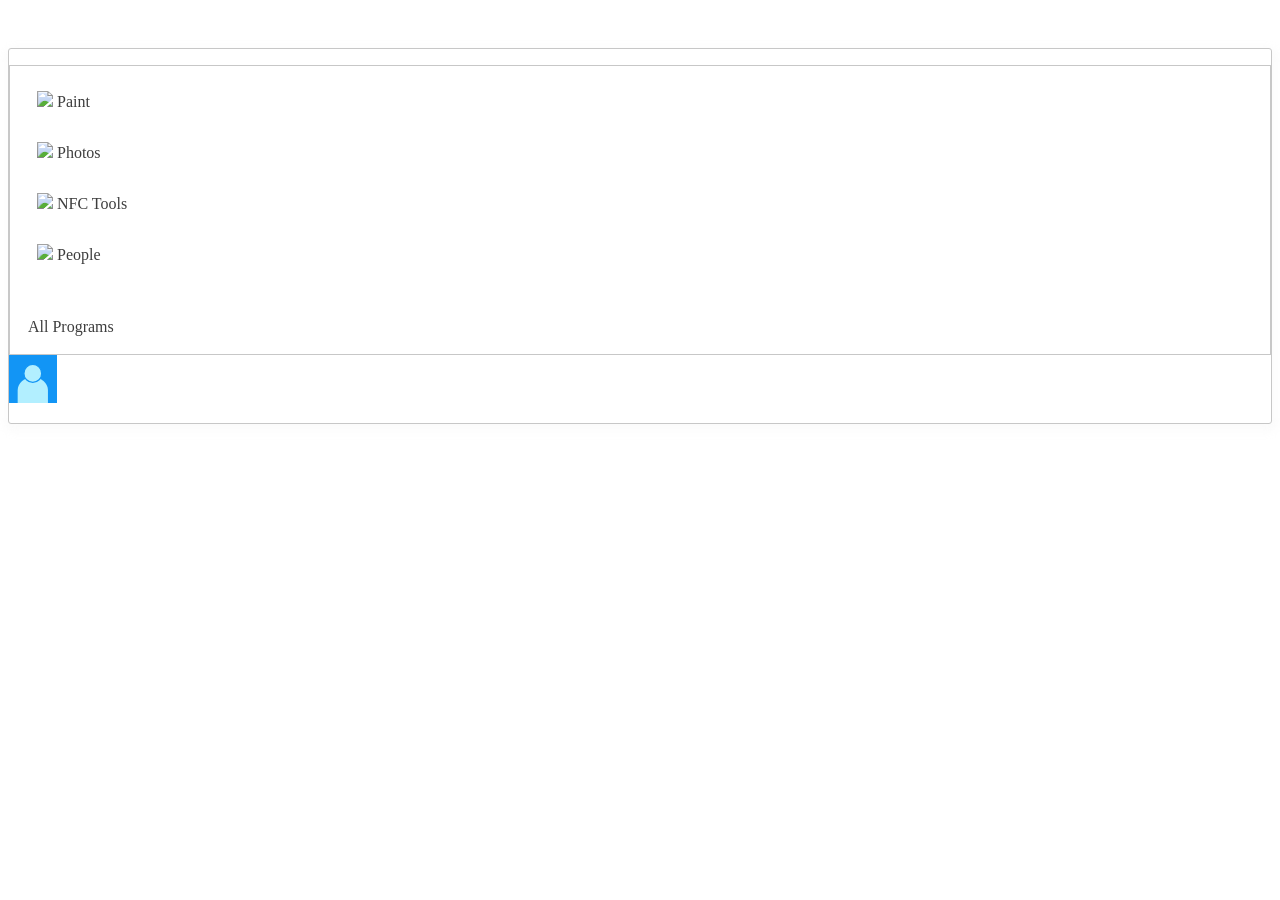
==== commit 8c0d476e: "Explore menu: attempt to add menu separator img" ====
--- a/index.html
+++ b/index.html
@@ -22,7 +22,7 @@
 <div class="popup-menu-content">
 <div class="menu-favorites-box starkmenu-favorites-box">
 <div class="menu-favorites-button"><img width="32px" src="https://raw.githubusercontent.com/Floflis/icons/main/scalable/apps/kolourpaint.svg"/> <span>Paint</span></div><div class="menu-favorites-button"><img width="32px" src="https://raw.githubusercontent.com/ubuntu/yaru/master/icons/Yaru/32x32/apps/gallery-app.png"/> <span>Photos</span></div><div class="menu-favorites-button"><img width="32px" src="https://raw.githubusercontent.com/Floflis/nfc-setup/main/nfctools.svg"/> <span>NFC Tools</span></div><div class="menu-favorites-button"><img width="32px" src="https://raw.githubusercontent.com/ubuntu/yaru/master/icons/Yaru/32x32/apps/address-book-app.png"/> <span>People</span></div>
-<div class="popup-menu-item"></div>
+<div class="popup-menu-item"><img src="./themesimu/cinnamon/common-assets/menu/menu-separator.svg"></div>
 <div class="menu-category-button">All Programs</div>
 </div>
 <div class="right-buttons-box"><div class="hover-user-icon"><img width="48px" src="./img/user-generic.svg"/></div></div>
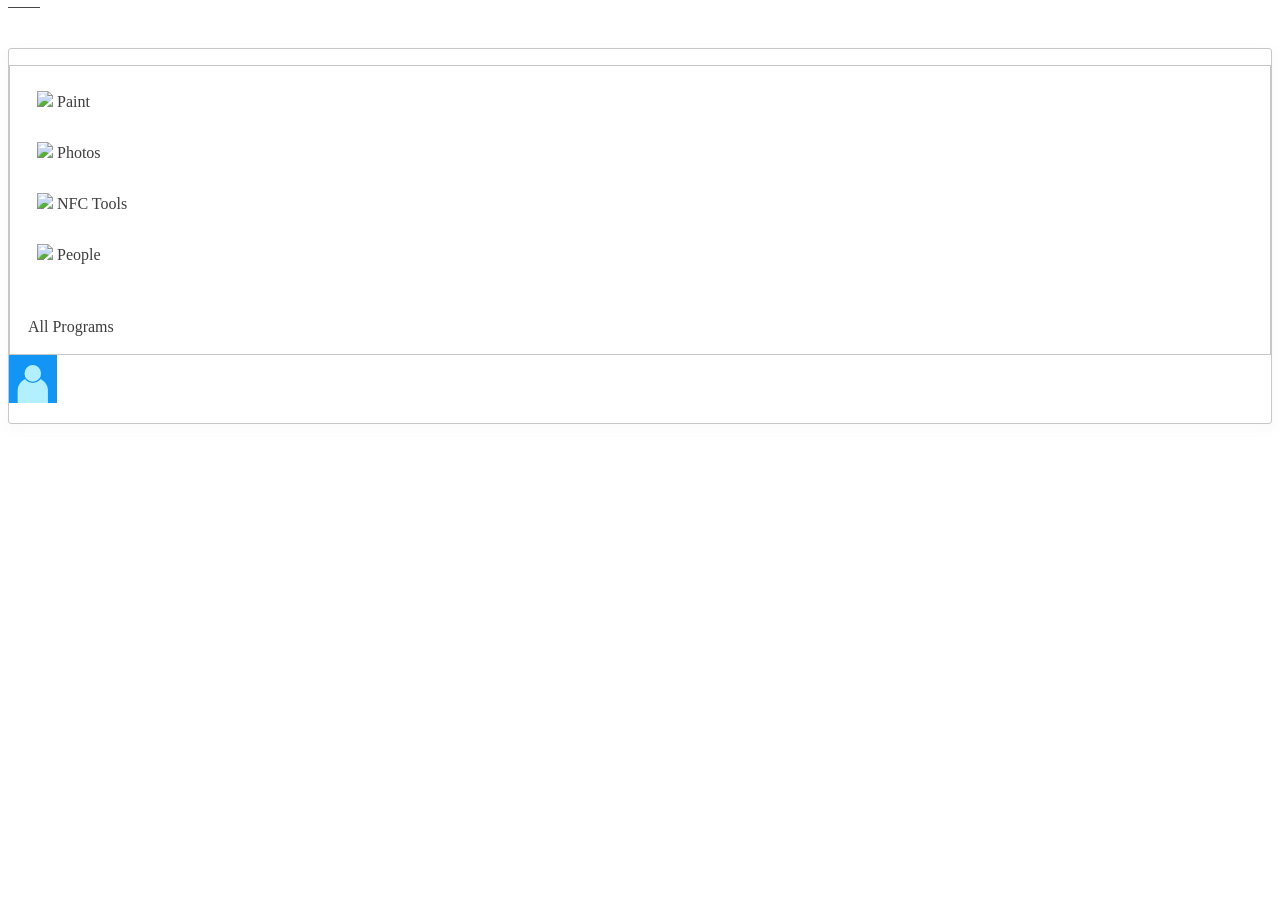
==== commit 365020e9: "support for multiple theme folders" ====
--- a/index.html
+++ b/index.html
@@ -5,14 +5,21 @@
         <meta http-equiv="content-type" content="text/html; charset=utf-8" />
         <meta name="viewport" content="width=320, initial-scale=1.0, maximum-scale=1.0">
         <title>Cinnamon Simulator</title>
-        <link href="themesimu/gtk-3.0/gtk.css" rel="stylesheet">
-        <link href="themesimu/gtk-3.0/gtk-dark.css" rel="stylesheet">
-        <link href="themesimu/gtk-4.0/gtk.css" rel="stylesheet">
-        <link href="themesimu/gtk-4.0/gtk-dark.css" rel="stylesheet">
-        <link href="themesimu/cinnamon/cinnamon.css" rel="stylesheet">
+        <link href="themes/Yaru-floflis/gtk-3.0/gtk.css" rel="stylesheet">
+        <link href="themes/Yaru-floflis/gtk-3.0/gtk-dark.css" rel="stylesheet">
+        <link href="themes/Yaru-floflis/gtk-4.0/gtk.css" rel="stylesheet">
+        <link href="themes/Yaru-floflis/gtk-4.0/gtk-dark.css" rel="stylesheet">
+        <link href="themes/Yaru-floflis/cinnamon/cinnamon.css" rel="stylesheet">
 </head>
 <body>
-<div id="panel">
+<style>
+body {
+    background: url("https://unsplash.com/photos/5B-CcdKM9LA/download?ixid=M3wxMjA3fDB8MXxzZWFyY2h8OHx8bWFjYXJvb25zfGVufDB8fHx8MTY5MzY5MzIyNXww&force=true") center;
+    background-size:cover;
+}
+</style>
+
+<div id="panel" class="panel-bottom">
   <div id="panelLeft" class="panelLeft"></div>
   <div id="panelCenter" class="panelCenter"></div>
   <div id="panelRight" class="panelRight"></div>
@@ -22,7 +29,7 @@
 <div class="popup-menu-content">
 <div class="menu-favorites-box starkmenu-favorites-box">
 <div class="menu-favorites-button"><img width="32px" src="https://raw.githubusercontent.com/Floflis/icons/main/scalable/apps/kolourpaint.svg"/> <span>Paint</span></div><div class="menu-favorites-button"><img width="32px" src="https://raw.githubusercontent.com/ubuntu/yaru/master/icons/Yaru/32x32/apps/gallery-app.png"/> <span>Photos</span></div><div class="menu-favorites-button"><img width="32px" src="https://raw.githubusercontent.com/Floflis/nfc-setup/main/nfctools.svg"/> <span>NFC Tools</span></div><div class="menu-favorites-button"><img width="32px" src="https://raw.githubusercontent.com/ubuntu/yaru/master/icons/Yaru/32x32/apps/address-book-app.png"/> <span>People</span></div>
-<div class="popup-menu-item"><img src="./themesimu/cinnamon/common-assets/menu/menu-separator.svg"></div>
+<div class="popup-menu-item"><img src="./themes/Yaru-floflis/cinnamon/common-assets/menu/menu-separator.svg"></div>
 <div class="menu-category-button">All Programs</div>
 </div>
 <div class="right-buttons-box"><div class="hover-user-icon"><img width="48px" src="./img/user-generic.svg"/></div></div>
--- a/themes/Yaru-floflis/gtk-3.0/gtk.css
+++ b/themes/Yaru-floflis/gtk-3.0/gtk.css
@@ -0,0 +1 @@
+@import url("resource:///com/ubuntu/themes/Yaru-blue/3.0/gtk.css");
--- a/themes/Yaru-floflis/gtk-3.0/gtk-dark.css
+++ b/themes/Yaru-floflis/gtk-3.0/gtk-dark.css
@@ -0,0 +1 @@
+@import url("resource:///com/ubuntu/themes/Yaru-blue/3.0/gtk-dark.css");
--- a/themes/Yaru-floflis/gtk-4.0/gtk.css
+++ b/themes/Yaru-floflis/gtk-4.0/gtk.css
@@ -0,0 +1 @@
+@import url("resource:///com/ubuntu/themes/Yaru-blue/4.0/gtk.css");
--- a/themes/Yaru-floflis/gtk-4.0/gtk-dark.css
+++ b/themes/Yaru-floflis/gtk-4.0/gtk-dark.css
@@ -0,0 +1 @@
+@import url("resource:///com/ubuntu/themes/Yaru-blue/4.0/gtk-dark.css");
--- a/themes/Yaru-floflis/cinnamon/cinnamon.css
+++ b/themes/Yaru-floflis/cinnamon/cinnamon.css
@@ -0,0 +1,2179 @@
+stage {
+  color: #3D3D3D; }
+
+.label-shadow {
+  color: rgba(0, 0, 0, 0); }
+
+.sound-button, .modal-dialog-button-box .modal-dialog-button, .notification-button, .notification-icon-button, .popup-menu #notification .notification-button, .popup-menu #notification .notification-icon-button {
+  min-height: 20px;
+  padding: 5px 32px;
+  transition-duration: 0;
+  color: #3D3D3D;
+  background-color: white;
+  border: 1px solid #c7c7c7;
+  box-shadow: inset 0 2px 4px rgba(255, 255, 255, 0.05); }
+  .sound-button, .modal-dialog-button-box .modal-dialog-button, .notification-button, .notification-icon-button, .popup-menu #notification .notification-button, .popup-menu #notification .notification-icon-button {
+    border-radius: 2px; }
+  .sound-button:focus, .modal-dialog-button-box .modal-dialog-button:focus, .notification-button:focus, .notification-icon-button:focus, .popup-menu #notification .notification-button:focus, .popup-menu #notification .notification-icon-button:focus {
+    color: #3D3D3D;
+    background-color: white;
+    border: 1px solid #1565c0;
+    box-shadow: inset 0 2px 4px rgba(255, 255, 255, 0.05); }
+  .sound-button:hover, .modal-dialog-button-box .modal-dialog-button:hover, .notification-button:hover, .notification-icon-button:hover, .popup-menu #notification .notification-button:hover, .popup-menu #notification .notification-icon-button:hover {
+    color: #3D3D3D;
+    background-color: white;
+    border: 1px solid #c7c7c7;
+    box-shadow: inset 0 2px 4px rgba(255, 255, 255, 0.05); }
+  .sound-button:hover:focus, .modal-dialog-button-box .modal-dialog-button:hover:focus, .notification-button:hover:focus, .notification-icon-button:hover:focus, .popup-menu #notification .notification-button:hover:focus, .popup-menu #notification .notification-icon-button:hover:focus {
+    color: #3D3D3D;
+    background-color: white;
+    border: 1px solid #1565c0;
+    box-shadow: inset 0 2px 4px rgba(255, 255, 255, 0.05); }
+  .sound-button:active, .modal-dialog-button-box .modal-dialog-button:active, .notification-button:active, .notification-icon-button:active, .popup-menu #notification .notification-button:active, .popup-menu #notification .notification-icon-button:active {
+    color: #FFFFFF;
+    background-color: #1565c0;
+    border: 1px solid #1565c0;
+    box-shadow: inset 0 2px 4px #1565c0; }
+  .sound-button:insensitive, .modal-dialog-button-box .modal-dialog-button:insensitive, .notification-button:insensitive, .notification-icon-button:insensitive, .popup-menu #notification .notification-button:insensitive, .popup-menu #notification .notification-icon-button:insensitive {
+    color: #9c9c9c;
+    border: 1px solid rgba(199, 199, 199, 0.55);
+    background-color: rgba(255, 255, 255, 0.55);
+    box-shadow: inset 0 2px 4px rgba(255, 255, 255, 0.05); }
+
+#menu-search-entry, .popup-menu #notification StEntry {
+  padding: 7px;
+  caret-size: 1px;
+  selection-background-color: #1565c0;
+  selected-color: #FFFFFF;
+  transition-duration: 300ms;
+  border-radius: 3px;
+  color: #3D3D3D;
+  background-color: #ffffff;
+  border: 1px solid #cfd6e6;
+  box-shadow: inset 0 2px 4px rgba(255, 255, 255, 0.05); }
+  #menu-search-entry:focus, .popup-menu #notification StEntry:focus, #menu-search-entry:hover, .popup-menu #notification StEntry:hover {
+    color: #3D3D3D;
+    background-color: #ffffff;
+    border: 1px solid #1565c0;
+    box-shadow: inset 0 2px 4px rgba(255, 255, 255, 0.05); }
+  #menu-search-entry:insensitive, .popup-menu #notification StEntry:insensitive {
+    color: #9c9c9c;
+    background-color: #fdfdfd;
+    border-color: 1px solid #e2e6ef;
+    box-shadow: inset 0 2px 4px rgba(253, 253, 253, 0.05); }
+  #menu-search-entry StIcon.capslock-warning, .popup-menu #notification StEntry StIcon.capslock-warning {
+    icon-size: 16px;
+    warning-color: #f99b11;
+    padding: 0 4px; }
+
+.notification StEntry {
+  padding: 7px;
+  caret-size: 1px;
+  caret-color: #eeeeec;
+  selection-background-color: #1565c0;
+  selected-color: #FFFFFF;
+  transition-duration: 300ms;
+  border-radius: 3px;
+  color: #eeeeec;
+  background-color: rgba(109, 109, 109, 0.4);
+  border: 1px solid rgba(22, 22, 22, 0.4);
+  box-shadow: inset 0 2px 4px rgba(0, 0, 0, 0.05); }
+  .notification StEntry:focus {
+    color: #FFFFFF;
+    background-color: #1565c0;
+    border: 1px solid #1565c0;
+    box-shadow: inset 0 2px 4px rgba(0, 0, 0, 0.05); }
+  .notification StEntry:insensitive {
+    color: rgba(238, 238, 236, 0.55);
+    background-color: rgba(109, 109, 109, 0.25);
+    border: 1px solid rgba(22, 22, 22, 0.4);
+    box-shadow: inset 0 2px 4px rgba(0, 0, 0, 0.05); }
+
+StScrollView.vfade {
+  -st-vfade-offset: 68px; }
+
+StScrollView.hfade {
+  -st-hfade-offset: 68px; }
+
+StScrollBar {
+  padding: 8px; }
+  StScrollView StScrollBar {
+    min-width: 5px;
+    min-height: 5px; }
+  StScrollBar StBin#trough {
+    background-color: rgba(255, 255, 255, 0.1);
+    border-radius: 8px; }
+  StScrollBar StButton#vhandle, StScrollBar StButton#hhandle {
+    border-radius: 2px;
+    background-color: #aeaeae;
+    border: 0px solid;
+    margin: 0px; }
+    StScrollBar StButton#vhandle:hover, StScrollBar StButton#hhandle:hover {
+      background-color: #c1c1c1; }
+    StScrollBar StButton#vhandle:active, StScrollBar StButton#hhandle:active {
+      background-color: #1565c0; }
+
+.separator {
+  -gradient-height: 1px;
+  -gradient-start: rgba(0, 0, 0, 0);
+  -gradient-end: rgba(0, 0, 0, 0);
+  -margin-horizontal: 1.5em;
+  height: 1em; }
+
+.ripple-pointer-location {
+  width: 50px;
+  height: 50px;
+  border-radius: 25px;
+  background-color: rgba(21, 101, 192, 0.3);
+  box-shadow: 0 0 2px 2px #1565c0; }
+
+.popup-slider-menu-item,
+.slider {
+  -slider-height: 0.3em;
+  -slider-background-color: #cfd6e6;
+  -slider-border-color: rgba(250, 250, 250, 0.3);
+  -slider-active-background-color: #1565c0;
+  -slider-active-border-color: rgba(250, 250, 250, 0.3);
+  -slider-border-width: 1px;
+  -slider-handle-radius: 0.5em;
+  height: 1em;
+  min-width: 15em;
+  border: 0 solid transparent;
+  border-right-width: 1px;
+  border-left-width: 5px; }
+
+.check-box CinnamonGenericContainer {
+  spacing: .2em;
+  min-height: 30px;
+  padding-top: 2px; }
+
+.check-box StLabel {
+  font-weight: normal; }
+
+.check-box StBin {
+  width: 16px;
+  height: 16px;
+  background-image: url("light-assets/checkbox/checkbox-unchecked.svg"); }
+
+.check-box:focus StBin {
+  background-image: url("light-assets/checkbox/checkbox-unchecked-focused.svg"); }
+
+.check-box:checked StBin {
+  background-image: url("light-assets/checkbox/checkbox-checked.svg"); }
+
+.check-box:focus:checked StBin {
+  background-image: url("light-assets/checkbox/checkbox-checked-focused.svg"); }
+
+.radiobutton CinnamonGenericContainer {
+  spacing: .2em;
+  height: 26px;
+  padding-top: 2px; }
+
+.radiobutton StLabel {
+  padding-top: 4px;
+  font-size: 0.9em;
+  box-shadow: none; }
+
+.radiobutton StBin {
+  width: 16px;
+  height: 16px;
+  background-image: url("light-assets/checkbox/radio-unchecked.svg"); }
+
+.radiobutton:focus StBin {
+  background-image: url("light-assets/checkbox/radio-unchecked.svg"); }
+
+.radiobutton:checked StBin {
+  background-image: url("light-assets/checkbox/radio-checked.svg"); }
+
+.radiobutton:focus:checked StBin {
+  background-image: url("light-assets/checkbox/radio-checked.svg"); }
+
+.toggle-switch {
+  width: 50px;
+  height: 20px;
+  background-size: contain; }
+  .toggle-switch-us, .toggle-switch-intl {
+    background-image: url("light-assets/switch/switch-off.svg"); }
+    .toggle-switch-us:checked, .toggle-switch-intl:checked {
+      background-image: url("light-assets/switch/switch-on.svg"); }
+
+.cinnamon-link {
+  color: #b7521d;
+  text-decoration: underline; }
+  .cinnamon-link:hover {
+    color: #1565c0; }
+
+#Tooltip {
+  border: 1px solid #d0d0d0;
+  border-radius: 3px;
+  padding: 5px 12px;
+  background-color: #fbeaa0;
+  color: #4a4a4a;
+  font-size: 1em;
+  font-weight: normal;
+  text-align: center; }
+
+#LookingGlassDialog {
+  color: #3D3D3D;
+  border: 1px solid #c7c7c7;
+  border-radius: 3px;
+  background-color: #fafafa;
+  spacing: 4px;
+  padding: 8px; }
+
+/*.menu {
+  color: #3D3D3D;
+  border: 1px solid #c7c7c7;
+  border-radius: 3px;
+  background-color: rgba(250, 250, 250, 0.99); }*/
+.menu {
+	background-color: rgba(9,9,9,0.0);
+	border-color: rgba(9,9,9,0.0);
+	background-gradient-direction: vertical;
+	background-gradient-start: rgba(250,250,250,0.9);
+	background-gradient-end: rgba(250,250,250,0.9);
+	box-shadow: 1px 4px 10px 4px rgba(250,250,250,0.7);
+	/*padding: 2px 0px 0px 2px;*/
+	/*color: #ffffff;*/
+	color: #3D3D3D;
+	/*font-size: 8pt;*/
+	/*min-width: 85px;*/
+	border: 1px solid #c7c7c7;
+	/*border-radius: 5px;*/
+	border-radius: 3px;
+	/*padding: 4px;*/
+}
+  .menu.top {
+    border-radius: 0 0 3px 3px; }
+  .menu.bottom {
+    border-radius: 3px 3px 0 0; }
+  .menu.left {
+    border-radius: 0 3px 3px 0; }
+  .menu.right {
+    border-radius: 3px 0 0 3px; }
+
+.popup-sub-menu {
+  background-color: #ffffff;
+  box-shadow: none; }
+  .popup-sub-menu .popup-menu-item:ltr {
+    padding-right: 1.75em; }
+  .popup-sub-menu .popup-menu-item:rtl {
+    padding-left: 1.75em; }
+  .popup-sub-menu StScrollBar {
+    padding: 4px; }
+    .popup-sub-menu StScrollBar StBin#trough, .popup-sub-menu StScrollBar StBin#vhandle {
+      border-width: 0; }
+
+.popup-menu-content {
+  padding: 1em 0em 1em 0em; }
+
+.popup-menu-item {
+  padding: .4em 1.75em;
+  spacing: 1em;
+  border-left-width: 0;
+  border-right-width: 0; }
+  .popup-menu-item:active {
+    color: #FFFFFF;
+    background-color: #1565c0; }
+  .popup-menu-item:insensitive {
+    color: rgba(61, 61, 61, 0.5);
+    background: none; }
+
+.popup-inactive-menu-item {
+  color: #3D3D3D; }
+  .popup-inactive-menu-item:insensitive {
+    color: #9c9c9c; }
+
+/* This is for popup menus in Cinnamon versions < 3.2 */
+.popup-menu {
+  color: white;
+  color: #3D3D3D; }
+  .popup-menu-arrow {
+    icon-size: 16px; }
+  .popup-menu .popup-sub-menu {
+    background-color: #ffffff;
+    box-shadow: none; }
+    .popup-menu .popup-sub-menu .popup-menu-item:ltr {
+      padding-right: 1.75em; }
+    .popup-menu .popup-sub-menu .popup-menu-item:rtl {
+      padding-left: 1.75em; }
+    .popup-menu .popup-sub-menu StScrollBar {
+      padding: 4px; }
+      .popup-menu .popup-sub-menu StScrollBar StBin#trough, .popup-menu .popup-sub-menu StScrollBar StBin#vhandle {
+        border-width: 0; }
+  .popup-menu .popup-menu-content {
+    padding: 1em 0em 1em 0em; }
+  .popup-menu .popup-menu-item {
+    padding: .4em 1.75em;
+    spacing: 1em;
+    border: 1px solid transparent;
+    border-left-width: 0;
+    border-right-width: 0; }
+    .popup-menu .popup-menu-item:active {
+      color: #3D3D3D;
+      border-color: rgba(61, 61, 61, 0.11);
+      background-color: rgba(61, 61, 61, 0.08); }
+    .popup-menu .popup-menu-item:insensitive {
+      color: rgba(61, 61, 61, 0.5);
+      background: none; }
+  .popup-menu .popup-inactive-menu-item {
+    color: #3D3D3D; }
+    .popup-menu .popup-inactive-menu-item:insensitive {
+      color: #9c9c9c; }
+  .popup-menu-icon {
+    icon-size: 16px; }
+
+.popup-menu-boxpointer {
+  -arrow-border-radius: 3px;
+  -arrow-background-color: #fafafa;
+  -arrow-border-width: 1px;
+  -arrow-border-color: #c7c7c7;
+  -arrow-base: 21px;
+  -arrow-rise: 9px;
+  -boxpointer-gap: 2px; }
+
+/*Scale view context menu*/
+.popup-combo-menu {
+  color: #3D3D3D;
+  border: 1px solid #c7c7c7;
+  border-radius: 3px;
+  background-color: #ffffff;
+  box-shadow: none;
+  padding: 1em 0em 1em 0em; }
+
+.popup-combobox-item {
+  spacing: 1em;
+  padding: .4em 1.75em;
+  border: 1px solid transparent;
+  border-left-width: 0;
+  border-right-width: 0; }
+
+.popup-separator-menu-item {
+  -gradient-height: 1px;
+  -gradient-start: #d4d4d4;
+  -gradient-end: #d4d4d4;
+  -margin-horizontal: 0;
+  height: 1px; }
+
+.popup-alternating-menu-item:alternate {
+  font-weight: normal; }
+
+.popup-device-menu-item {
+  spacing: .5em; }
+
+.popup-subtitle-menu-item {
+  font-weight: normal; }
+
+.nm-menu-item-icons {
+  spacing: .5em; }
+
+#panel {
+  font-weight: bold;
+  /* sets the height of horizontal panels */
+  height: 40px;
+  /* sets the width of vertical panels */
+  width: 32px;
+  /* Set the symbolic foreground color for icons, and importantly, the system tray applet icons */
+  color: #3D3D3D; }
+  #panelLeft {
+    spacing: 4px; }
+    #panelLeft:dnd {
+      background-gradient-direction: vertical;
+      background-gradient-start: rgba(255, 0, 0, 0.05);
+      background-gradient-end: rgba(255, 0, 0, 0.2); }
+    #panelLeft:ltr {
+      padding-right: 4px; }
+    #panelLeft:rtl {
+      padding-left: 4px; }
+    #panelLeft.vertical {
+      padding: 0px; }
+      #panelLeft.vertical:ltr {
+        padding-right: 0px; }
+      #panelLeft.vertical:rtl {
+        padding-left: 0px; }
+  #panelRight:dnd {
+    background-gradient-direction: vertical;
+    background-gradient-start: rgba(0, 0, 255, 0.05);
+    background-gradient-end: rgba(0, 0, 255, 0.2); }
+  #panelRight:ltr {
+    padding-left: 4px;
+    spacing: 0px; }
+  #panelRight:rtl {
+    padding-right: 4px;
+    spacing: 0px; }
+  #panelRight.vertical {
+    padding: 0px; }
+    #panelRight.vertical:ltr {
+      padding-right: 0px; }
+    #panelRight.vertical:rtl {
+      padding-left: 0px; }
+  #panelCenter {
+    spacing: 4px; }
+    #panelCenter:dnd {
+      background-gradient-direction: vertical;
+      background-gradient-start: rgba(0, 255, 0, 0.05);
+      background-gradient-end: rgba(0, 255, 0, 0.2); }
+  #panel:highlight {
+    border-image: none;
+    background-color: rgba(199, 22, 43, 0.5); }
+
+.panelLeft {
+  spacing: 4px; }
+  .panelLeft:dnd {
+    background-gradient-direction: vertical;
+    background-gradient-start: rgba(255, 0, 0, 0.05);
+    background-gradient-end: rgba(255, 0, 0, 0.2); }
+  .panelLeft:ltr {
+    padding-right: 4px; }
+  .panelLeft:rtl {
+    padding-left: 4px; }
+  .panelLeft.vertical {
+    padding: 0px; }
+    .panelLeft.vertical:ltr {
+      padding-right: 0px; }
+    .panelLeft.vertical:rtl {
+      padding-left: 0px; }
+
+.panelRight:dnd {
+  background-gradient-direction: vertical;
+  background-gradient-start: rgba(0, 0, 255, 0.05);
+  background-gradient-end: rgba(0, 0, 255, 0.2); }
+
+.panelRight:ltr {
+  padding-left: 4px;
+  spacing: 0px; }
+
+.panelRight:rtl {
+  padding-right: 4px;
+  spacing: 0px; }
+
+.panelRight.vertical {
+  padding: 0px; }
+  .panelRight.vertical:ltr {
+    padding-left: 0px;
+    spacing: 0px; }
+  .panelRight.vertical:rtl {
+    padding-right: 0px;
+    spacing: 0px; }
+
+.panelCenter {
+  spacing: 4px; }
+  .panelCenter.vertical {
+    padding-left: 0px;
+    padding-right: 0px; }
+  .panelCenter:dnd {
+    background-gradient-direction: vertical;
+    background-gradient-start: rgba(0, 255, 0, 0.05);
+    background-gradient-end: rgba(0, 255, 0, 0.2); }
+
+.panel-top, .panel-bottom, .panel-left, .panel-right {
+  color: #FFFFFF;
+  border: none;
+  /*background-color: rgba(19, 19, 19, 0.99);*/
+  background-color: rgba(0,0,0,0.0);
+  background-gradient-direction: vertical;
+  background-gradient-start: rgba(19,19,19,0.9);
+  background-gradient-end: rgba(0,0,0,0.9);
+  font-size: 1em;
+  padding: 0px; }
+
+.panel-top {
+  box-shadow: 0 1px #c7c7c7; }
+
+.panel-bottom {
+  box-shadow: 0 -1px #c7c7c7; }
+
+.panel-left {
+  box-shadow: 1px 0 #c7c7c7; }
+
+.panel-right {
+  box-shadow: -1px 0 #c7c7c7; }
+
+.panel-dummy {
+  background-color: rgba(199, 22, 43, 0.5); }
+  .panel-dummy:entered {
+    background-color: rgba(199, 22, 43, 0.6); }
+
+.panel-status-button {
+  border-width: 0;
+  -natural-hpadding: 3px;
+  -minimum-hpadding: 3px;
+  font-weight: bold;
+  color: #f2f2f2; }
+
+.panel-button {
+  -natural-hpadding: 6px;
+  -minimum-hpadding: 2px;
+  font-weight: bold;
+  color: green;
+  transition-duration: 100; }
+
+.system-status-icon {
+  icon-size: 16px;
+  padding: 0 1px; }
+  .system-status-icon.warning {
+    color: #f99b11; }
+  .system-status-icon.error {
+    color: #c7162b; }
+
+#overview {
+  spacing: 12px; }
+
+.window-caption {
+  background-color: #353535;
+  border: 1px solid #353535;
+  color: #eeeeec;
+  spacing: 8px;
+  border-radius: 2px;
+  font-size: 0.9em;
+  padding: 5px 8px;
+  -cinnamon-caption-spacing: 8px; }
+  .window-caption:focus {
+    background-color: #1565c0;
+    color: #FFFFFF;
+    border: 1px solid #1565c0; }
+
+.window-border {
+  border: 3px #1565c0;
+  border-radius: 2px;
+  background-color: rgba(255, 255, 255, 0.05);
+  /* Cover rounded corners and some bad adjustment gaps */
+  box-shadow: 0 0 0 1px #1565c0 inset; }
+
+.overview-empty-placeholder {
+  color: #ffffff;
+  font-size: 2em; }
+
+.expo-workspaces-name-entry,
+.expo-workspaces-name-entry#selected {
+  height: 1.5em;
+  border-radius: 2px;
+  font-size: 1em;
+  padding: 5px 8px;
+  -cinnamon-caption-spacing: 4px;
+  color: #eeeeec;
+  background-color: rgba(109, 109, 109, 0.4);
+  border: 1px solid rgba(22, 22, 22, 0.4);
+  box-shadow: inset 0 2px 4px rgba(0, 0, 0, 0.05); }
+  .expo-workspaces-name-entry:focus,
+  .expo-workspaces-name-entry#selected:focus {
+    border: 1px solid #1565c0;
+    background-color: #1565c0;
+    color: #FFFFFF;
+    font-style: italic;
+    transition-duration: 300;
+    selection-background-color: #FFFFFF;
+    selected-color: #1565c0; }
+
+.expo-workspace-thumbnail-frame {
+  border: 4px solid rgba(255, 255, 255, 0);
+  background-color: rgba(255, 255, 255, 0);
+  border-radius: 2px; }
+  .expo-workspace-thumbnail-frame#active {
+    border: 4px solid #1565c0;
+    background-color: black;
+    border-radius: 2px; }
+
+.expo-background {
+  background-color: #353535; }
+
+.workspace-thumbnails {
+  spacing: 26px; }
+  .workspace-thumbnails-background, .workspace-thumbnails-background:rtl {
+    padding: 8px; }
+
+.workspace-add-button {
+  background-image: url("common-assets/misc/add-workspace.svg");
+  height: 200px;
+  width: 35px;
+  transition-duration: 100; }
+  .workspace-add-button:hover {
+    background-image: url("common-assets/misc/add-workspace-hover.svg");
+    transition-duration: 100; }
+  .workspace-add-button:active {
+    background-image: url("common-assets/misc/add-workspace-active.svg");
+    transition-duration: 100; }
+
+.workspace-overview-background-shade {
+  background-color: rgba(0, 0, 0, 0.5); }
+
+.workspace-close-button,
+.window-close {
+  background-image: url("common-assets/misc/close.svg");
+  background-size: 26px;
+  height: 26px;
+  width: 26px;
+  -cinnamon-close-overlap: 12px; }
+  .workspace-close-button:hover,
+  .window-close:hover {
+    background-image: url("common-assets/misc/close-hover.svg");
+    background-size: 26px;
+    height: 26px;
+    width: 26px; }
+  .workspace-close-button:active,
+  .window-close:active {
+    background-image: url("common-assets/misc/close-active.svg");
+    background-size: 26px;
+    height: 26px;
+    width: 26px; }
+
+.window-close-area {
+  background-image: url("common-assets/misc/trash-icon.svg");
+  height: 120px;
+  width: 400px; }
+
+.calendar {
+  spacing-rows: 0;
+  spacing-columns: 0; }
+
+.calendar-main-box {
+  margin: 0 .8em .5em .8em; }
+
+.calendar-events-main-box {
+  height: 300px;
+  margin-right: .5em;
+  padding: .5em;
+  min-width: 350px;
+  border: 1px solid #c7c7c7;
+  background-color: #ffffff; }
+
+.calendar-events-no-events-button {
+  margin: 6px 0 6px 0;
+  padding: 6px; }
+  .calendar-events-no-events-button:hover {
+    background-color: #1565c0; }
+    .calendar-events-no-events-button:hover .calendar-events-no-events-icon,
+    .calendar-events-no-events-button:hover .calendar-events-no-events-label {
+      color: #FFFFFF; }
+
+.calendar-events-no-events-icon,
+.calendar-events-no-events-label {
+  font-weight: bold;
+  color: #3D3D3D;
+  text-align: center; }
+
+.calendar-events-date-label {
+  padding: .1em .1em .5em .1em;
+  color: #3D3D3D;
+  font-weight: bold;
+  text-align: center; }
+
+.calendar-events-event-container {
+  padding: 0; }
+
+.calendar-event-button {
+  border: 1px solid rgba(0, 0, 0, 0); }
+  .calendar-event-button .calendar-event-time-past {
+    color: rgba(61, 61, 61, 0.4);
+    font-weight: bold;
+    text-align: left;
+    margin-bottom: .2em; }
+  .calendar-event-button .calendar-event-time-present {
+    color: #3D3D3D;
+    font-weight: bold;
+    text-align: left;
+    margin-bottom: .2em; }
+    .calendar-event-button .calendar-event-time-present:all-day {
+      color: #1565c0; }
+  .calendar-event-button .calendar-event-time-future {
+    color: #3D3D3D;
+    font-weight: bold;
+    text-align: left;
+    margin-bottom: .2em; }
+  .calendar-event-button .calendar-event-summary {
+    color: #3D3D3D;
+    text-align: left;
+    width: 200px; }
+  .calendar-event-button .calendar-event-countdown {
+    text-align: right;
+    margin-bottom: .6em;
+    color: #3D3D3D; }
+    .calendar-event-button .calendar-event-countdown:soon {
+      font-weight: bold; }
+    .calendar-event-button .calendar-event-countdown:imminent {
+      font-weight: bold;
+      color: #f99b11; }
+    .calendar-event-button .calendar-event-countdown:current {
+      font-weight: bold;
+      color: #1565c0; }
+  .calendar-event-button:hover {
+    background-color: #1565c0;
+    border: 1px solid #c7c7c7; }
+    .calendar-event-button:hover .calendar-event-time-past,
+    .calendar-event-button:hover .calendar-event-time-present,
+    .calendar-event-button:hover .calendar-event-time-future,
+    .calendar-event-button:hover .calendar-event-summary {
+      color: #FFFFFF; }
+    .calendar-event-button:hover .calendar-event-countdown {
+      text-align: right;
+      margin-bottom: .6em;
+      color: #FFFFFF; }
+      .calendar-event-button:hover .calendar-event-countdown:soon {
+        font-weight: bold; }
+      .calendar-event-button:hover .calendar-event-countdown:imminent {
+        font-weight: bold; }
+      .calendar-event-button:hover .calendar-event-countdown:current {
+        font-weight: bold; }
+
+.calendar-event-color-strip {
+  width: 2px; }
+
+.calendar-today-home-button {
+  padding: 6px; }
+
+.calendar-today-day-label {
+  font-size: 1.75em;
+  color: #3D3D3D;
+  font-weight: bold;
+  text-align: center;
+  padding-bottom: .1em; }
+
+.calendar-today-date-label {
+  font-size: 1.1em;
+  color: #3D3D3D;
+  font-weight: bold;
+  text-align: center; }
+
+.calendar-today-home-button-enabled {
+  padding: 6px; }
+  .calendar-today-home-button-enabled:hover {
+    background-color: #1565c0; }
+    .calendar-today-home-button-enabled:hover .calendar-today-day-label {
+      color: #FFFFFF; }
+    .calendar-today-home-button-enabled:hover .calendar-today-date-label {
+      color: #FFFFFF; }
+
+.calendar-month-label {
+  color: #3D3D3D;
+  font-weight: bold;
+  padding: 8px 0; }
+
+.calendar-change-month-back,
+.calendar-change-month-forward {
+  width: 16px;
+  height: 16px; }
+
+.calendar-change-month-back {
+  background-image: url("common-assets/misc/calendar-arrow-left.svg"); }
+  .calendar-change-month-back:focus, .calendar-change-month-back:hover {
+    background-image: url("common-assets/misc/calendar-arrow-left-hover.svg"); }
+  .calendar-change-month-back:active {
+    background-image: url("common-assets/misc/calendar-arrow-left.svg"); }
+  .calendar-change-month-back:rtl {
+    background-image: url("common-assets/misc/calendar-arrow-right.svg"); }
+    .calendar-change-month-back:rtl:focus, .calendar-change-month-back:rtl:hover {
+      background-image: url("common-assets/misc/calendar-arrow-right-hover.svg"); }
+    .calendar-change-month-back:rtl:active {
+      background-image: url("common-assets/misc/calendar-arrow-right.svg"); }
+
+.calendar-change-month-forward {
+  background-image: url("common-assets/misc/calendar-arrow-right.svg"); }
+  .calendar-change-month-forward:focus, .calendar-change-month-forward:hover {
+    background-image: url("common-assets/misc/calendar-arrow-right-hover.svg"); }
+  .calendar-change-month-forward:active {
+    background-image: url("common-assets/misc/calendar-arrow-right.svg"); }
+  .calendar-change-month-forward:rtl {
+    background-image: url("common-assets/misc/calendar-arrow-left.svg"); }
+    .calendar-change-month-forward:rtl:focus, .calendar-change-month-forward:rtl:hover {
+      background-image: url("common-assets/misc/calendar-arrow-left-hover.svg"); }
+    .calendar-change-month-forward:rtl:active {
+      background-image: url("common-assets/misc/calendar-arrow-left.svg"); }
+
+.calendar-day-event-dot-box {
+  margin-top: 1.7em;
+  max-rows: 1; }
+
+.calendar-day-event-dot {
+  margin: 1px;
+  border-radius: 2px;
+  width: 4px;
+  height: 4px; }
+
+.calendar-day-base {
+  font-size: 1em;
+  text-align: center;
+  width: 2.2em;
+  height: 2.2em;
+  padding: 0.1em; }
+  .calendar-day-base:hover {
+    font-weight: bold;
+    color: #FFFFFF;
+    background-color: #1565c0; }
+
+.calendar-day-heading {
+  color: rgba(61, 61, 61, 0.85);
+  margin-top: 1em;
+  font-size: 1.05em; }
+
+.calendar-day {
+  border-width: 0;
+  color: rgba(61, 61, 61, 0.9); }
+
+.calendar-day-top {
+  border-top-width: 0; }
+
+.calendar-day-left {
+  border-left-width: 0; }
+
+.calendar-nonwork-day {
+  color: #3D3D3D;
+  background-color: transparent;
+  font-weight: bold; }
+
+.calendar-today {
+  color: #3D3D3D;
+  background-color: rgba(21, 101, 192, 0.4);
+  border-width: 0; }
+  .calendar-today:selected {
+    font-weight: bold; }
+
+.calendar-not-today {
+  color: #3D3D3D; }
+  .calendar-not-today:selected {
+    font-weight: bold;
+    background-color: rgba(61, 61, 61, 0.3); }
+    .calendar-not-today:selected:hover {
+      font-weight: bold;
+      color: #3D3D3D; }
+
+.calendar-other-month-day {
+  color: rgba(61, 61, 61, 0.3);
+  opacity: 1; }
+
+.calendar-other-month-day:hover {
+  color: #FFFFFF;
+  opacity: 1; }
+
+.calendar-week-number {
+  color: rgba(61, 61, 61, 0.85);
+  font-size: 0.8em;
+  margin-top: 0.8em; }
+
+#notification {
+  border: 1px solid #c7c7c7;
+  border-radius: 3px;
+  background-color: #fafafa;
+  padding: 13px;
+  spacing-rows: 10px;
+  spacing-columns: 10px;
+  margin-from-right-edge-of-screen: 20px;
+  width: 34em;
+  color: #3D3D3D; }
+  .popup-menu #notification {
+    color: #3D3D3D;
+    border-image: url("light-assets/misc/message.svg") 9 9 9 9; }
+    .popup-menu #notification .notification-button, .popup-menu #notification .notification-icon-button {
+      padding: 5px; }
+  #notification.multi-line-notification {
+    padding-bottom: 13px;
+    color: #3D3D3D; }
+  #notification-scrollview {
+    max-height: 10em; }
+    #notification-scrollview > .top-shadow, #notification-scrollview > .bottom-shadow {
+      height: 1em; }
+    #notification-scrollview:ltr > StScrollBar {
+      padding-left: 6px; }
+    #notification-scrollview:rtl > StScrollBar {
+      padding-right: 6px; }
+  #notification-body {
+    spacing: 5px; }
+  #notification-actions {
+    spacing: 10px; }
+
+.notification-with-image {
+  min-height: 159px;
+  color: #3D3D3D; }
+
+.notification-button, .notification-icon-button {
+  padding: 5px; }
+
+.notification-icon-button > StIcon {
+  icon-size: 32px; }
+
+#altTabPopup {
+  padding: 8px;
+  spacing: 16px; }
+
+.switcher-list {
+  color: #3D3D3D;
+  border: 1px solid #c7c7c7;
+  background-color: #fafafa;
+  border-radius: 3px;
+  padding: 20px; }
+  .switcher-list > StBoxLayout {
+    padding: 4px; }
+  .switcher-list-item-container {
+    spacing: 8px; }
+  .switcher-list .item-box {
+    padding: 8px;
+    border-radius: 2px; }
+    .switcher-list .item-box:outlined {
+      padding: 8px;
+      border: 1px solid #1565c0; }
+    .switcher-list .item-box:selected {
+      color: #FFFFFF;
+      background-color: #1565c0;
+      border: 0px solid #1565c0; }
+  .switcher-list .thumbnail {
+    width: 256px; }
+  .switcher-list .thumbnail-box {
+    padding: 2px;
+    spacing: 4px; }
+  .switcher-list .separator {
+    width: 1px;
+    background: rgba(255, 255, 255, 0.2); }
+
+.switcher-arrow {
+  border-color: rgba(0, 0, 0, 0);
+  color: #3D3D3D; }
+  .switcher-arrow:highlighted {
+    border-color: rgba(0, 0, 0, 0);
+    color: #FFFFFF; }
+
+.thumbnail-scroll-gradient-left {
+  background-color: rgba(0, 0, 0, 0);
+  border-radius: 24px;
+  border-radius-topright: 0px;
+  border-radius-bottomright: 0px;
+  width: 60px; }
+
+.thumbnail-scroll-gradient-right {
+  background-color: rgba(0, 0, 0, 0);
+  border-radius: 24px;
+  border-radius-topleft: 0px;
+  border-radius-bottomleft: 0px;
+  width: 60px; }
+
+.ripple-box {
+  width: 104px;
+  height: 104px;
+  background-image: url("common-assets/misc/corner-ripple.svg");
+  background-size: contain; }
+  .ripple-box:rtl {
+    background-image: url("common-assets/misc/corner-ripple.svg"); }
+
+.lightbox {
+  background-color: rgba(0, 0, 0, 0.4); }
+
+.flashspot {
+  background-color: white; }
+
+.modal-dialog {
+  background-color: #fafafa;
+  border: 1px solid #c7c7c7;
+  border-radius: 3px;
+  padding: 5px 10px; }
+  .modal-dialog > StBoxLayout:first-child {
+    padding: 10px; }
+  .modal-dialog-button-box {
+    spacing: 0;
+    margin: 0px;
+    padding: 10px;
+    border: none;
+    background-color: #fafafa; }
+    .modal-dialog-button-box .modal-dialog-button {
+      padding-top: 0;
+      padding-bottom: 0;
+      height: 30px; }
+  .modal-dialog .confirm-dialog-title {
+    text-align: center;
+    font-weight: bold;
+    font-size: 1.3em;
+    padding-bottom: 12px; }
+
+.run-dialog {
+  padding: 10px 15px 10px 15px;
+  border: 1px solid #c7c7c7;
+  border-radius: 3px;
+  background-color: #fafafa; }
+  .run-dialog > * {
+    padding: 0; }
+  .run-dialog-label {
+    font-size: 1.3em;
+    font-weight: bold;
+    color: #3D3D3D;
+    padding-bottom: 15px;
+    text-align: center; }
+  .run-dialog-description {
+    color: #3D3D3D;
+    padding-top: 15px;
+    text-align: center; }
+    .run-dialog-description.error {
+      color: #c7162b; }
+  .run-dialog-completion-box {
+    padding-top: 5px;
+    padding-left: 15px;
+    font-size: 1em; }
+  .run-dialog-entry {
+    width: 21em;
+    height: 1.2em;
+    padding: 7px;
+    border-radius: 3px;
+    caret-color: #eeeeec;
+    selected-color: #FFFFFF;
+    selection-background-color: #1565c0;
+    color: #eeeeec;
+    background-color: rgba(109, 109, 109, 0.4);
+    border: 1px solid rgba(22, 22, 22, 0.4);
+    box-shadow: inset 0 2px 4px rgba(0, 0, 0, 0.05); }
+    .run-dialog-entry:focus {
+      color: #3D3D3D;
+      background-color: #ffffff;
+      border: 1px solid #1565c0;
+      box-shadow: inset 0 2px 4px rgba(255, 255, 255, 0.05); }
+  .run-dialog .modal-dialog-button-box {
+    border: none;
+    box-shadow: none;
+    background: none; }
+
+/* CinnamonMountOperation Dialogs */
+.cinnamon-mount-operation-icon {
+  icon-size: 48px; }
+
+.mount-password-reask {
+  color: #f99b11; }
+
+.show-processes-dialog,
+.mount-question-dialog {
+  spacing: 24px; }
+  .show-processes-dialog-subject,
+  .mount-question-dialog-subject {
+    padding-top: 10px;
+    padding-left: 17px;
+    padding-bottom: 6px; }
+    .show-processes-dialog-subject:rtl,
+    .mount-question-dialog-subject:rtl {
+      padding-left: 0px;
+      padding-right: 17px; }
+  .show-processes-dialog-description,
+  .mount-question-dialog-description {
+    padding-left: 17px;
+    width: 28em; }
+    .show-processes-dialog-description:rtl,
+    .mount-question-dialog-description:rtl {
+      padding-right: 17px; }
+
+.show-processes-dialog-app-list {
+  max-height: 200px;
+  padding-top: 24px;
+  padding-left: 49px;
+  padding-right: 32px; }
+  .show-processes-dialog-app-list:rtl {
+    padding-right: 49px;
+    padding-left: 32px; }
+  .show-processes-dialog-app-list-item {
+    color: #ccc; }
+    .show-processes-dialog-app-list-item:hover {
+      color: white; }
+    .show-processes-dialog-app-list-item:ltr {
+      padding-right: 1em; }
+    .show-processes-dialog-app-list-item:rtl {
+      padding-left: 1em; }
+    .show-processes-dialog-app-list-item-icon:ltr {
+      padding-right: 17px; }
+    .show-processes-dialog-app-list-item-icon:rtl {
+      padding-left: 17px; }
+    .show-processes-dialog-app-list-item-name {
+      font-size: 1.1em; }
+
+.magnifier-zoom-region {
+  border: 2px solid maroon; }
+  .magnifier-zoom-region .full-screen {
+    border-width: 0px; }
+
+#keyboard {
+  background-color: #353535;
+  border-width: 0;
+  border-top-width: 1px;
+  border-color: rgba(0, 0, 0, 0.4); }
+
+.keyboard-layout {
+  spacing: 10px;
+  padding: 10px; }
+
+.keyboard-row {
+  spacing: 15px; }
+
+.keyboard-key {
+  min-height: 2em;
+  min-width: 2em;
+  font-size: 1.4em;
+  font-weight: bold;
+  border-radius: 3px;
+  box-shadow: none;
+  color: #eeeeec;
+  border: 1px solid #c7c7c7;
+  background-color: rgba(109, 109, 109, 0.4); }
+  .keyboard-key:hover {
+    color: #eeeeec;
+    border: 1px solid rgba(2, 2, 2, 0.4);
+    background-color: rgba(127, 127, 127, 0.5); }
+  .keyboard-key:active, .keyboard-key:checked {
+    color: #FFFFFF;
+    border: 1px solid #1565c0;
+    background-color: #1565c0; }
+  .keyboard-key:grayed {
+    color: #868685;
+    border: 1px solid rgba(2, 2, 2, 0.4);
+    background-color: rgba(109, 109, 109, 0.25); }
+
+.keyboard-subkeys {
+  color: #eeeeec;
+  padding: 5px;
+  -arrow-border-radius: 2px;
+  -arrow-background-color: #353535;
+  -arrow-border-width: 1px;
+  -arrow-border-color: rgba(0, 0, 0, 0.4);
+  -arrow-base: 20px;
+  -arrow-rise: 10px;
+  -boxpointer-gap: 5px; }
+
+.menu-favorites-box {
+  padding: 10px;
+  transition-duration: 300;
+  background-color: #ffffff;
+  border: 1px solid #c7c7c7; }
+
+.menu-favorites-button {
+  padding: .9em 1em;
+  border: 1px solid rgba(0, 0, 0, 0);
+  border-radius: 2px; }
+  .menu-favorites-button:hover {
+    background-color: #1565c0; }
+
+.menu-places-box {
+  padding: 10px;
+  border: 0px solid red; }
+
+.menu-places-button {
+  padding: 10px; }
+
+.menu-categories-box {
+  padding: 10px 30px 10px 30px; }
+
+.menu-applications-inner-box, .menu-applications-outer-box {
+  margin: 10px 10px 0 10px; }
+
+.menu-application-button {
+  padding: 7px;
+  border: 1px solid rgba(0, 0, 0, 0); }
+  .menu-application-button:highlighted {
+    font-weight: bold; }
+  .menu-application-button-selected {
+    padding: 7px;
+    color: #FFFFFF;
+    background-color: #1565c0;
+    border: 1px solid #c7c7c7; }
+    .menu-application-button-selected:highlighted {
+      font-weight: bold; }
+  .menu-application-button-label:ltr {
+    padding-left: 5px; }
+  .menu-application-button-label:rtl {
+    padding-right: 5px; }
+
+.menu-category-button {
+  padding: 7px;
+  border: 1px solid rgba(0, 0, 0, 0); }
+  .menu-category-button-selected {
+    padding: 7px;
+    color: #FFFFFF;
+    background-color: #1565c0;
+    border: 1px solid #c7c7c7; }
+  .menu-category-button-hover {
+    background-color: red;
+    border-radius: 2px; }
+  .menu-category-button-greyed {
+    padding: 7px;
+    color: #9c9c9c;
+    border: 1px solid rgba(0, 0, 0, 0); }
+  .menu-category-button-label:ltr {
+    padding-left: 5px; }
+  .menu-category-button-label:rtl {
+    padding-right: 5px; }
+
+.menu-selected-app-box {
+  padding-right: 30px;
+  padding-left: 28px;
+  text-align: right;
+  height: 2.2em; }
+  .menu-selected-app-box:rtl {
+    padding-top: 10px;
+    height: 2.2em; }
+
+.menu-selected-app-title {
+  font-weight: bold; }
+
+.menu-selected-app-description {
+  max-width: 150px; }
+
+.menu-search-box:ltr {
+  padding-left: 30px; }
+
+.menu-search-box-rtl {
+  padding-right: 30px; }
+
+#menu-search-entry {
+  width: 250px;
+  min-height: 16px;
+  font-weight: normal;
+  caret-color: #3D3D3D; }
+
+.menu-search-entry-icon {
+  icon-size: 1em;
+  color: #3D3D3D; }
+
+/* Context menu (at the moment only for favorites) */
+.info-osd {
+  text-align: center;
+  font-weight: bold;
+  spacing: 1em;
+  padding: 16px;
+  color: #3D3D3D;
+  border: 1px solid #c7c7c7;
+  border-radius: 5px;
+  background-color: #fafafa; }
+
+.restart-osd {
+  font-size: 1.6em; }
+
+.workspace-osd {
+  font-size: 4em; }
+
+.osd-window {
+  text-align: center;
+  font-weight: bold;
+  spacing: 1em;
+  padding: 20px;
+  color: #3D3D3D;
+  background-color: #fafafa;
+  border: 1px solid #c7c7c7;
+  border-radius: 5px; }
+  .osd-window .osd-monitor-label {
+    font-size: 3em; }
+  .osd-window .level {
+    padding: 0;
+    height: 0.7em;
+    background-color: rgba(0, 0, 0, 0.5);
+    border-radius: 2px; }
+  .osd-window .level-bar {
+    border-radius: 2px;
+    background-color: #1565c0; }
+
+.window-list-box {
+  spacing: 6px;
+  padding-left: 10px;
+  padding-top: 1px; }
+  .window-list-box.vertical {
+    spacing: 2px;
+    padding-left: 0px;
+    padding-right: 0px;
+    padding-top: 10px;
+    padding-bottom: 10px; }
+  .window-list-box:highlight {
+    background-color: rgba(199, 22, 43, 0.5); }
+
+.window-list-item-label {
+  font-weight: bold;
+  width: 15em;
+  min-width: 5px; }
+
+.window-list-item-box {
+  font-weight: bold;
+  background-image: none;
+  padding-top: 0;
+  padding-left: 8px;
+  padding-right: 8px;
+  transition-duration: 100;
+  color: rgba(242, 242, 242, 0.8); }
+  .window-list-item-box.top, .window-list-item-box.bottom {
+    border-bottom-width: 2px; }
+    .window-list-item-box.top StLabel, .window-list-item-box.bottom StLabel {
+      padding-left: 2px; }
+  .window-list-item-box.right {
+    padding-left: 0px;
+    padding-right: 0px;
+    border-right-width: 2px; }
+    .window-list-item-box.right StBin {
+      padding-right: 0; }
+  .window-list-item-box.left {
+    padding-left: 0px;
+    padding-right: 0px;
+    border-left-width: 2px; }
+    .window-list-item-box.left StBin {
+      padding-left: 1px; }
+  .window-list-item-box:hover, .window-list-item-box:groupFocus {
+    color: #f2f2f2;
+    background-color: rgba(242, 242, 242, 0.2); }
+  .window-list-item-box:active, .window-list-item-box:checked, .window-list-item-box:focus, .window-list-item-box:running {
+    color: #f2f2f2;
+    border-color: #1565c0;
+    background-color: rgba(242, 242, 242, 0.2); }
+  .window-list-item-box .progress {
+    background-color: rgba(21, 101, 192, 0.8); }
+
+.window-list-item-demands-attention {
+  background-gradient-direction: vertical;
+  background-gradient-start: #c7162b;
+  background-gradient-end: #c7162b; }
+
+.window-list-preview {
+  spacing: 6px;
+  color: #3D3D3D;
+  border: 1px solid #c7c7c7;
+  background-color: #fafafa;
+  border-radius: 3px;
+  padding: 6px 12px 12px 12px;
+  font-size: 1em; }
+
+.grouped-window-list-item-label {
+  font-weight: bold;
+  width: 15em;
+  min-width: 5px; }
+
+.grouped-window-list-item-box {
+  text-align: left;
+  font-weight: bold;
+  background-image: none;
+  padding-top: 0;
+  padding-left: 8px;
+  padding-right: 8px;
+  transition-duration: 100;
+  color: rgba(242, 242, 242, 0.8); }
+  .grouped-window-list-item-box.top, .grouped-window-list-item-box.bottom {
+    border-bottom-width: 2px; }
+    .grouped-window-list-item-box.top StLabel, .grouped-window-list-item-box.bottom StLabel {
+      padding-left: 2px; }
+  .grouped-window-list-item-box.right {
+    padding-left: 0px;
+    padding-right: 0px;
+    border-right-width: 2px; }
+    .grouped-window-list-item-box.right StBin {
+      padding-right: 0; }
+  .grouped-window-list-item-box.left {
+    padding-left: 0px;
+    padding-right: 0px;
+    border-left-width: 2px; }
+    .grouped-window-list-item-box.left StBin {
+      padding-left: 1px; }
+  .grouped-window-list-item-box:hover, .grouped-window-list-item-box:focus {
+    color: #f2f2f2;
+    background-color: rgba(242, 242, 242, 0.3); }
+  .grouped-window-list-item-box:active, .grouped-window-list-item-box:checked {
+    color: #f2f2f2;
+    border-color: #1565c0; }
+  .grouped-window-list-item-box .progress {
+    background-color: rgba(21, 101, 192, 0.8); }
+
+.grouped-window-list-item-demands-attention {
+  background-gradient-direction: vertical;
+  background-gradient-start: #c7162b;
+  background-gradient-end: #c7162b; }
+
+.grouped-window-list-thumbnail-label {
+  padding-left: 4px; }
+
+.grouped-window-list-number-label {
+  font-size: 0.8em;
+  z-index: 99;
+  color: #d0d0d0; }
+
+.grouped-window-list-badge {
+  border-radius: 9999px;
+  background-color: #4a4a4a;
+  margin: 0; }
+
+.grouped-window-list-button-label {
+  padding-left: 4px; }
+
+.grouped-window-list-thumbnail-alert {
+  background: rgba(255, 52, 52, 0.3); }
+
+.grouped-window-list-thumbnail-menu {
+  color: #3D3D3D;
+  border: 1px solid #c7c7c7;
+  background-color: #fafafa;
+  border-radius: 3px;
+  padding: 0px; }
+  .grouped-window-list-thumbnail-menu > StBoxLayout {
+    padding: 4px; }
+  .grouped-window-list-thumbnail-menu .item-box {
+    padding: 10px;
+    border-radius: 2px;
+    spacing: 4px; }
+    .grouped-window-list-thumbnail-menu .item-box:outlined {
+      padding: 8px;
+      border: 1px solid #1565c0; }
+    .grouped-window-list-thumbnail-menu .item-box:selected {
+      border: 1px solid #1565c0; }
+  .grouped-window-list-thumbnail-menu .thumbnail {
+    width: 256px; }
+  .grouped-window-list-thumbnail-menu .separator {
+    width: 1px;
+    background: rgba(255, 255, 255, 0.2); }
+
+.sound-button {
+  width: 22px;
+  height: 13px;
+  padding: 8px; }
+  .sound-button-container {
+    padding-right: 3px;
+    padding-left: 3px; }
+  .sound-button StIcon {
+    icon-size: 1.4em; }
+
+.sound-track-infos {
+  padding: 5px; }
+
+.sound-track-info {
+  padding-top: 2px;
+  padding-bottom: 2px; }
+  .sound-track-info StIcon {
+    icon-size: 16px; }
+  .sound-track-info StLabel {
+    padding-left: 5px;
+    padding-right: 5px; }
+
+.sound-track-box {
+  padding-left: 15px;
+  padding-right: 15px;
+  max-width: 220px; }
+
+.sound-seek-box {
+  padding-left: 15px; }
+  .sound-seek-box StLabel {
+    padding-top: 2px; }
+  .sound-seek-box StIcon {
+    icon-size: 16px; }
+
+.sound-seek-slider {
+  width: 140px; }
+
+.sound-volume-menu-item {
+  padding: .4em 1.75em; }
+  .sound-volume-menu-item StIcon {
+    icon-size: 1.14em;
+    padding-left: 8px;
+    padding-right: 8px; }
+
+.sound-playback-control {
+  padding: 5px 10px 10px 10px; }
+
+.sound-player > StBoxLayout:first-child {
+  padding: 5px 10px 12px 10px;
+  spacing: 0.5em; }
+  .sound-player > StBoxLayout:first-child StButton:small {
+    width: 20px;
+    height: 20px;
+    border: 1px solid transparent; }
+    .sound-player > StBoxLayout:first-child StButton:small StIcon {
+      icon-size: 12px; }
+    .sound-player > StBoxLayout:first-child StButton:small:hover {
+      color: #3D3D3D;
+      background-color: white;
+      border: 1px solid #c7c7c7;
+      box-shadow: inset 0 2px 4px rgba(255, 255, 255, 0.05); }
+    .sound-player > StBoxLayout:first-child StButton:small:active {
+      color: #FFFFFF;
+      background-color: #1565c0;
+      border: 1px solid #1565c0;
+      box-shadow: inset 0 2px 4px #1565c0; }
+
+.sound-player-generic-coverart {
+  background: rgba(0, 0, 0, 0.2); }
+
+.sound-player-overlay {
+  width: 290px;
+  height: 70px;
+  padding: 15px;
+  spacing: 0.5em;
+  background: rgba(250, 250, 250, 0.9);
+  border-top: 1px solid #c7c7c7;
+  color: #3D3D3D; }
+  .sound-player-overlay StButton {
+    width: 22px;
+    height: 13px;
+    padding: 5px;
+    color: #3D3D3D;
+    border-radius: 2px;
+    border: 1px solid transparent; }
+    .sound-player-overlay StButton StIcon {
+      icon-size: 16px; }
+    .sound-player-overlay StButton:hover {
+      color: #3D3D3D;
+      background-color: white;
+      border: 1px solid #c7c7c7;
+      box-shadow: inset 0 2px 4px rgba(255, 255, 255, 0.05); }
+    .sound-player-overlay StButton:active {
+      color: #FFFFFF;
+      background-color: #1565c0;
+      border: 1px solid #1565c0;
+      box-shadow: inset 0 2px 4px #1565c0; }
+  .sound-player-overlay StBoxLayout {
+    padding-top: 2px; }
+  .sound-player-overlay > StBoxLayout {
+    spacing: 5px; }
+
+.sound-player .slider {
+  height: 0.5em;
+  padding: 0;
+  border: none;
+  -slider-height: 0.5em;
+  -slider-background-color: #cfd6e6;
+  -slider-border-color: rgba(0, 0, 0, 0);
+  -slider-active-background-color: #1565c0;
+  -slider-active-border-color: rgba(0, 0, 0, 0);
+  -slider-border-width: 0px;
+  -slider-handle-radius: 0px; }
+
+#workspaceSwitcher {
+  spacing: 0px;
+  padding: 3px; }
+
+/* Controls the styling when using the "Simple buttons" option */
+.workspace-switcher {
+  padding-left: 3px;
+  padding-right: 3px; }
+  .panel-left .workspace-switcher, .panel-right .workspace-switcher {
+    padding: 0; }
+
+.workspace-button {
+  border: 1px solid rgba(0, 0, 0, 0.4);
+  background-color: rgba(0, 0, 0, 0.2);
+  width: 20px;
+  height: 14px;
+  color: rgba(255, 255, 255, 0.45);
+  padding: 3px;
+  padding-top: 4px;
+  transition-duration: 200; }
+  .workspace-button.vertical {
+    height: 1.5em;
+    width: 24px;
+    padding: 0;
+    padding-top: 3px;
+    padding-bottom: 3px; }
+  .workspace-button:outlined {
+    background-color: #1565c0;
+    color: #FFFFFF; }
+    .workspace-button:outlined:hover {
+      background-color: rgba(21, 101, 192, 0.7);
+      color: #FFFFFF; }
+  .workspace-button:hover {
+    background-color: rgba(61, 61, 61, 0.2);
+    color: #FFFFFF; }
+
+/* Controls the style when using the "Visual representation" option */
+.workspace-graph {
+  padding: 3px;
+  spacing: 6px; }
+
+.workspace-graph .workspace {
+  border: 1px solid rgba(0, 0, 0, 0.4);
+  background-color: rgba(0, 0, 0, 0.2); }
+
+.workspace-graph .workspace:active {
+  border: 1px solid #1565c0; }
+
+.workspace-graph .workspace .windows {
+  -active-window-background: #393939;
+  -active-window-border: rgba(0, 0, 0, 0.8);
+  -inactive-window-background: #393939;
+  -inactive-window-border: rgba(0, 0, 0, 0.8); }
+
+.workspace-graph .workspace:active .windows {
+  -active-window-background: #535353;
+  -active-window-border: rgba(0, 0, 0, 0.8);
+  -inactive-window-background: #202020;
+  -inactive-window-border: rgba(0, 0, 0, 0.8); }
+
+.panel-launchers {
+  padding-left: 7px;
+  spacing: 2px; }
+  .panel-launchers .launcher {
+    padding-left: 2px;
+    padding-right: 2px;
+    padding-bottom: 2px;
+    transition-duration: 200; }
+    .panel-launchers .launcher:hover {
+      background-color: #1565c0; }
+  .panel-launchers.vertical {
+    padding-top: 2px;
+    padding-bottom: 2px;
+    padding-left: 0px;
+    padding-right: 0px;
+    spacing: 1px; }
+    .panel-launchers.vertical .launcher {
+      padding-top: 2px;
+      padding-bottom: 2px; }
+
+#overview-corner {
+  background-image: url("common-assets/misc/overview.png"); }
+  #overview-corner:hover {
+    background-image: url("common-assets/misc/overview-hover.png"); }
+
+.applet-separator {
+  padding: 1px 4px; }
+  .applet-separator.vertical {
+    padding: 4px 1px; }
+
+.applet-separator-line {
+  width: 1px;
+  background: rgba(255, 255, 255, 0.12); }
+  .applet-separator-line-vertical {
+    height: 1px;
+    background: rgba(255, 255, 255, 0.12); }
+
+.applet-box {
+  padding-left: 4px;
+  padding-right: 4px;
+  spacing: 4px;
+  color: #f2f2f2;
+  text-shadow: none;
+  transition-duration: 100;
+  text-align: center; }
+  .applet-box.vertical {
+    padding-left: 0px;
+    padding-right: 0px;
+    padding-top: 3px;
+    padding-bottom: 3px; }
+  .applet-box:hover, .applet-box:checked {
+    color: #FFFFFF;
+    background-color: #1565c0; }
+  .applet-box:highlight {
+    background-image: none;
+    border-image: none;
+    background-color: rgba(199, 22, 43, 0.5); }
+
+.applet-label {
+  font-weight: bold;
+  color: #f2f2f2; }
+  .applet-label:hover, .applet-label:checked, .applet-box:hover .applet-label, .applet-box:checked .applet-label {
+    color: #FFFFFF;
+    text-shadow: none; }
+
+.applet-icon {
+  color: #FFFFFF;
+  icon-size: 22px; }
+  .applet-icon:hover, .applet-icon:checked, .applet-box:hover > .applet-icon, .applet-box:checked > .applet-icon {
+    color: #FFFFFF;
+    text-shadow: none; }
+    
+/* Floflis Explore menu customizations ---> */
+.cinnviistarkmenu-nikokrause-applet:hover{background-color:#fff}
+.cinnviistarkmenu-nikokrause-applet:hover .applet-label{color:#464646}
+.cinnviistarkmenu-nikokrause-applet:active{background-color:#f6ca38}
+.cinnviistarkmenu-nikokrause-applet:active .applet-label{color:#464646}
+
+.menu-cinnamon-org-applet:hover{background-color:#fff}
+.menu-cinnamon-org-applet:hover .applet-label{color:#464646}
+.menu-cinnamon-org-applet:active{background-color:#f6ca38}
+.menu-cinnamon-org-applet:active .applet-label{color:#464646}
+
+.cinnamenu-json-applet:hover{background-color:#fff}
+.cinnamenu-json-applet:hover .applet-label{color:#464646}
+.cinnamenu-json-applet:active{background-color:#f6ca38} /* Didn't work */
+.cinnamenu-json-applet:active .applet-label{color:#464646} /* Didn't work */
+/* <---- Floflis Explore menu customizations */
+/* Do the same for the Search applet ---> */
+.search-box-mtwebster-applet:hover{background-color:#fff}
+.search-box-mtwebster-applet:hover .applet-label{color:#464646}
+.search-box-mtwebster-applet:hover .system-status-icon{color:#464646}
+.search-box-mtwebster-applet:active{background-color:#f6ca38} /* Didn't work */
+.search-box-mtwebster-applet:active .applet-label{color:#464646} /* Didn't work */
+.search-box-mtwebster-applet:active .system-status-icon{color:#464646} /* Didn't work */
+/* <---- Do the same for the Search applet */
+
+/*.applet-box{margin-top:2px;margin-bottom:2px;border-radius:5px}*//* Cinnamon's elements structure don't support this kind of CSS, as out-of-margin and out-of-border parts won't be hoverable; reported in https://github.com/linuxmint/cinnamon/issues/11654*/
+
+.user-icon {
+  width: 32px;
+  height: 32px;
+  background-color: transparent;
+  border: none;
+  border-radius: 0; }
+
+.user-label {
+  color: #3D3D3D;
+  font-size: 1em;
+  font-weight: bold;
+  margin: 0px; }
+
+.desklet {
+  color: #3D3D3D; }
+  .desklet:highlight {
+    background-color: rgba(199, 22, 43, 0.5); }
+  .desklet-with-borders {
+    border: 1px solid #c7c7c7;
+    border-radius: 5px;
+    background-color: #fafafa;
+    color: #3D3D3D;
+    padding: 12px;
+    padding-bottom: 16px; }
+    .desklet-with-borders:highlight {
+      background-color: rgba(199, 22, 43, 0.5); }
+  .desklet-with-borders-and-header {
+    border: 1px solid #c7c7c7;
+    border-top-width: 0;
+    border-radius: 0 0 5px 5px;
+    background-color: #fafafa;
+    color: #3D3D3D;
+    border-radius: 0;
+    border-radius-topleft: 0;
+    border-radius-topright: 0;
+    padding: 12px;
+    padding-bottom: 17px; }
+    .desklet-with-borders-and-header:highlight {
+      background-color: rgba(199, 22, 43, 0.5); }
+  .desklet-header {
+    border: 1px solid #c7c7c7;
+    border-radius: 5px 5px 0 0;
+    background-color: #f2f2f2;
+    color: #3D3D3D;
+    font-size: 1em;
+    padding: 12px;
+    padding-bottom: 6px; }
+  .desklet-drag-placeholder {
+    border: 2px solid #1565c0;
+    background-color: rgba(21, 101, 192, 0.3); }
+
+.photoframe-box {
+  border: 1px solid #c7c7c7;
+  border-radius: 5px;
+  background-color: #fafafa;
+  color: #3D3D3D;
+  padding: 12px;
+  padding-bottom: 16px; }
+
+.notification-applet-padding {
+  padding: .5em 1em; }
+
+.notification-applet-container {
+  max-height: 100px; }
+
+.tile-preview {
+  background-color: rgba(21, 101, 192, 0.3);
+  border: 1px solid #1565c0; }
+  .tile-preview.snap {
+    background-color: rgba(21, 101, 192, 0.6); }
+
+.tile-hud {
+  background-color: rgba(21, 101, 192, 0.3);
+  border: 1px solid #1565c0; }
+  .tile-hud.snap {
+    background-color: rgba(21, 101, 192, 0.6); }
+  .tile-hud:top {
+    border-top-width: 0px; }
+  .tile-hud:bottom {
+    border-bottom-width: 0px; }
+  .tile-hud:left {
+    border-left-width: 0px; }
+  .tile-hud:right {
+    border-right-width: 0px; }
+  .tile-hud:top-left {
+    border-top-width: 0px;
+    border-left-width: 0px; }
+  .tile-hud:top-right {
+    border-top-width: 0px;
+    border-right-width: 0px; }
+  .tile-hud:bottom-left {
+    border-bottom-width: 0px;
+    border-left-width: 0px; }
+  .tile-hud:bottom-right {
+    border-bottom-width: 0px;
+    border-right-width: 0px; }
+
+.xkcd-box {
+  padding: 6px;
+  border: 0px;
+  background-color: rgba(0, 0, 0, 0);
+  border-radius: 0px; }
+
+.calendar-day-base {
+  border-radius: 999px; }
+
+.check-box StBin,
+.radiobutton StBin {
+  width: 24px;
+  height: 24px; }
+
+.calendar-change-month-back:hover, .calendar-change-month-back:focus {
+  background-color: rgba(61, 61, 61, 0.1);
+  border-radius: 10px; }
+
+.calendar-change-month-back:active {
+  background-color: rgba(61, 61, 61, 0.2);
+  border-radius: 10px; }
+
+.calendar-change-month-forward:hover, .calendar-change-month-forward:focus {
+  background-color: rgba(61, 61, 61, 0.1);
+  border-radius: 10px; }
+
+.calendar-change-month-forward:active {
+  background-color: rgba(61, 61, 61, 0.2);
+  border-radius: 10px; }
+
+.toggle-switch {
+  width: 48px;
+  height: 26px; }
+
+.workspace-close-button,
+.window-close {
+  background-image: url("light-assets/misc/close.svg");
+  background-size: 24px;
+  height: 24px;
+  width: 24px; }
+  .workspace-close-button:hover,
+  .window-close:hover {
+    background-image: url("light-assets/misc/close-hover.svg");
+    background-size: 24px;
+    height: 24px;
+    width: 24px; }
+  .workspace-close-button:active,
+  .window-close:active {
+    background-image: url("light-assets/misc/close-active.svg");
+    background-size: 24px;
+    height: 24px;
+    width: 24px; }
+
+.panel-top {
+  box-shadow: 0 1px #464646; }
+
+.panel-bottom {
+  box-shadow: 0 -1px #464646; }
+
+.panel-left {
+  box-shadow: 1px 0 #464646; }
+
+.panel-right {
+  box-shadow: -1px 0 #464646; }
+  
+/* Floflis custom ----> */
+/*CinnamonGenericContainer.grouped-window-list-item-box bottom:closed hover "appButton" {
+border: 1px solid #000;
+}
+CinnamonGenericContainer.grouped-window-list-item-box bottom:closed hover {
+border: 1px solid #000;
+}
+grouped-window-list-item-box bottom:closed hover {
+border: 1px solid #000;
+}
+grouped-window-list-item-box {
+border: 1px solid #000;
+}*/
+/*CinnamonGenericContainer.grouped-window-list-item-box {
+border: 1px solid #000;
+}*/
+/*CinnamonGenericContainer.grouped-window-list-item-box bottom:active {
+border: 1px solid #000;
+}*/
+/*  .grouped-window-list-item-box:active, .grouped-window-list-item-box:checked {
+    color: #f2f2f2;
+    border-color: #0d47a1;
+    border: 1px solid }*/
+    .grouped-window-list-item-box{border-radius:5px}
+    .grouped-window-list-item-box:active,.grouped-window-list-item-box:checked{border-left:1px solid;border-right:1px solid;border-top:1px solid;border-bottom:2px solid;box-shadow:inset 0 0 0 0.5px #ffffff50}
+      /*Inspo for box-shadow:inset - https://www.codementor.io/@michelre/using-box-shadow-to-construct-a-border-ex0rpxvng*/
+/* <---- Floflis custom */
+
+/* Floflis custom ----> */
+/*.calendar-events-no-events-button:last-child first-child {
+border-radius:5px
+}*/
+.calendar-events-no-events-button{border-radius:5px}
+.calendar-event-button {
+border-radius-bottomright:5px;
+border-radius-topright:5px;
+border-radius-bottomleft:none;
+border-radius-topleft:none;
+}
+.calendar-event-button:hover{border:1px solid #0d47a1}
+/*.menu-category-button-selected starkmenu-quicklink-button-selected:hover {
+border: none !important;
+border-radius:5px
+}
+.menu-category-button-selected .starkmenu-quicklink-button-selected:hover {
+border: none !important;
+border-radius:5px
+}*/
+/* <---- Floflis custom */
+
+/* Floflis custom ----> */
+.starkmenu-quicklink-button-selected {
+border:1px solid #0d47a1;
+border-radius:5px;
+}
+.menu-category-button-selected {
+border:1px solid #0d47a1;
+border-radius:5px;
+}
+/*.starkmenu-quit-dropdown-button-selected*/
+/*.menu-search-entry {
+margin-top:5px
+}*/
+/*.popup-menu-item:hover {
+border:1px solid #0d47a1;
+border-radius:5px;
+}*/
+.menu-application-button-selected {
+border:1px solid #0d47a1;
+border-radius:5px;
+}
+.menu-favorites-button:hover {
+border:1px solid #0d47a1;
+border-radius:5px;
+}
+.menu-category-button:hover {
+background: rgba(242, 242, 242, 0.2);
+border-radius:5px;
+}
+.popup-menu-item{border-radius:5px;margin-left:5px;margin-right:5px}
+
+/*.popup-menu-item:hover{background:none}
+.popup-menu-item::after, .popup-menu-item::before{border-radius:5px;margin-left:5px;margin-right:5px}
+.popup-menu-item::after, .popup-menu-item::before {
+  padding: .4em 1.75em;
+  spacing: 1em;
+  border-left-width: 0;
+  border-right-width: 0; }
+  .popup-menu .popup-menu-item::after, .popup-menu .popup-menu-item::before {
+    padding: .4em 1.75em;
+    spacing: 1em;
+    border: 1px solid transparent;
+    border-left-width: 0;
+    border-right-width: 0; }
+.popup-menu-item::after:hover, .popup-menu-item::before:hover{background:#0d47a1}*/
+
+.applet-separator{margin-top:3px;margin-bottom:3px}.panelRight .applet-separator{padding-left:1px;padding-right:1px}
+
+/*.popup-menu-content {
+border-radius-bottomright: none;
+border-radius-bottomleft: none;
+border-radius-topright: 5px;
+border-radius-topleft: 5px;
+}
+.menu {
+border-radius-bottomright: none;
+border-radius-bottomleft: none;
+border-radius-topright: 5px;
+border-radius-topleft: 5px;
+}
+.popup-menu {
+border-radius-bottomright: none;
+border-radius-bottomleft: none;
+border-radius-topright: 5px;
+border-radius-topleft: 5px;
+}*/
+/* <---- Floflis custom */
+
+/* Floflis custom ----> */
+/* ===================================================================
+* Window list (windowList.js)
+* ===================================================================*/
+/*.window-list-box {
+  spacing: 1px;
+  padding-left: 10px;
+  padding-top: 1px;
+}
+.window-list-item-label {
+  font-weight: normal;
+  width: 15em;
+  padding-left: 0px;
+  padding-right: 0px;
+  min-width: 5px;
+}
+
+.window-list-item-box {
+  background: transparent;
+  transition-duration: 200;
+  color: #FFF;
+  max-width: 134px;
+}
+
+.window-list-item-box {
+  font-weight: normal;
+  font-size: 9pt;
+  border-image: url("panel-assets/item-normal.png") 4;
+}
+
+.window-list-item-box:hover  {
+  border-image: url("panel-assets/item-hover.png") 4;
+}
+
+.window-list-item-box:active,
+.window-list-item-box:checked,
+.window-list-item-box:focus  {
+  border-image: url("panel-assets/item-active.png") 4;
+
+  color: #fff;
+}
+
+.window-list-item-box:checked:hover,
+.window-list-item-box:focus:hover,
+.window-list-item-box:active:hover  {
+  border-image: url("panel-assets/item-active-hover.png") 4;
+  color: #fff;
+}
+
+.window-list-item-demands-attention {
+  border-image: url("panel-assets/item-attention.png") 4;
+}
+
+.window-list-item-demands-attention:hover {
+  border-image: url("panel-assets/item-attention-hover.png") 4;
+}*/
+
+/* ===================================================================
+* Panel (panel.js)
+* ===================================================================*/
+
+/* Gradient Vista-like mode - to be activated using Witchlink */
+/*#panel {
+  color: white;
+  background-color: #013c6b;
+  font-size: 9pt;
+  border-image: url('panel.png') 80 0 0 0;
+  font-weight: normal;
+  height: 30px;
+}*/
+/* <---- Floflis custom */
+
+/* Floflis Explore menu customizations ----> */
+.cinnxistarkmenu-floflis-eth-applet:hover{background-color:#fff}
+.cinnxistarkmenu-floflis-eth-applet:hover .applet-label{color:#464646}
+.cinnxistarkmenu-floflis-eth-applet:active{background-color:#f6ca38}
+.cinnxistarkmenu-floflis-eth-applet:active .applet-label{color:#464646}
+
+.cinnviistarkmenu-nikokrause-applet:hover{background-color:#fff}
+.cinnviistarkmenu-nikokrause-applet:hover .applet-label{color:#464646}
+.cinnviistarkmenu-nikokrause-applet:active{background-color:#f6ca38}
+.cinnviistarkmenu-nikokrause-applet:active .applet-label{color:#464646}
+
+.menu-cinnamon-org-applet:hover{background-color:#fff}
+.menu-cinnamon-org-applet:hover .applet-label{color:#464646}
+.menu-cinnamon-org-applet:active{background-color:#f6ca38}
+.menu-cinnamon-org-applet:active .applet-label{color:#464646}
+
+.cinnamenu-json-applet:hover{background-color:#fff}
+.cinnamenu-json-applet:hover .applet-label{color:#464646}
+.cinnamenu-json-applet:active{background-color:#f6ca38} /* Didn't work */
+.cinnamenu-json-applet:active .applet-label{color:#464646} /* Didn't work */
+/* <---- Floflis Explore menu customizations */
+/* Do the same for the Search applet ---> */
+.search-box-mtwebster-applet:hover{background-color:#fff}
+.search-box-mtwebster-applet:hover .applet-label{color:#464646}
+.search-box-mtwebster-applet:hover .system-status-icon{color:#464646}
+.search-box-mtwebster-applet:active{background-color:#f6ca38} /* Didn't work */
+.search-box-mtwebster-applet:active .applet-label{color:#464646} /* Didn't work */
+.search-box-mtwebster-applet:active .system-status-icon{color:#464646} /* Didn't work */
+/* <---- Do the same for the Search applet */
+
+/*.applet-box{margin-top:2px;margin-bottom:2px;border-radius:5px}*//* Cinnamon's elements structure don't support this kind of CSS, as out-of-margin and out-of-border parts won't be hoverable; reported in https://github.com/linuxmint/cinnamon/issues/11654*/
+
+/* Floflis custom - From ChatGPT----> */
+/*.applet-box {*/
+  /*width: 100px;
+  height: 100px;*/
+/*  background-color: blue;
+  position: relative;
+}
+.applet-box::before,
+.applet-box::after {
+  content: "";
+  position: absolute;
+  top: -2px;
+  bottom: -2px;
+  left: -2px;
+  right: -2px;
+  border: 1px solid transparent;
+  border-radius: 5px;
+  pointer-events: none;
+}
+
+.applet-box:hover::before,
+.applet-box:hover::after {
+  border-color: red;
+}
+.applet-box:last-child first-child {
+  content: "";
+  position: absolute;
+  top: -2px;
+  bottom: -2px;
+  left: -2px;
+  right: -2px;
+  border: 1px solid transparent; /* To make room for the margin */
+  /*border-radius: 5px;
+  pointer-events: none; /* To avoid interference with clicks */
+/*}
+.applet-box:hover:last-child first-child {
+  border-color: red; /* Border color for the hover effect */
+/*}
+.applet-box::last-child first-child {
+  content: "";
+  position: absolute;
+  top: -2px;
+  bottom: -2px;
+  left: -2px;
+  right: -2px;
+  border: 1px solid transparent; /* To make room for the margin */
+  /*border-radius: 5px;
+  pointer-events: none; /* To avoid interference with clicks */
+/*}
+.applet-box:hover::last-child first-child {
+  border-color: red; /* Border color for the hover effect */
+/*}
+.applet-box::last-child {
+  content: "";
+  position: absolute;
+  top: -2px;
+  bottom: -2px;
+  left: -2px;
+  right: -2px;
+  border: 1px solid transparent; /* To make room for the margin */
+/*  border-radius: 5px;
+  pointer-events: none; /* To avoid interference with clicks */
+/*}
+.applet-box:hover::last-child {
+  border-color: red; /* Border color for the hover effect */
+/*}
+.applet-box:last-child {
+  content: "";
+  position: absolute;
+  top: -2px;
+  bottom: -2px;
+  left: -2px;
+  right: -2px;
+  border: 1px solid transparent; /* To make room for the margin */
+/*  border-radius: 5px;
+  pointer-events: none; /* To avoid interference with clicks */
+/*}
+.applet-box:hover:last-child {
+  border-color: red; /* Border color for the hover effect */
+/*}
+.applet-box::before {
+  content: "";
+  position: absolute;
+  top: -2px;
+  bottom: -2px;
+  left: -2px;
+  right: -2px;
+  border: 1px solid transparent; /* To make room for the margin */
+/*  border-radius: 5px;
+  pointer-events: none; /* To avoid interference with clicks */
+/*}
+.applet-box:hover::before {
+  border-color: red; /* Border color for the hover effect */
+/*}
+.applet-box::after {
+  content: "";
+  position: absolute;
+  top: -2px;
+  bottom: -2px;
+  left: -2px;
+  right: -2px;
+  border: 1px solid transparent; /* To make room for the margin */
+/*  border-radius: 5px;
+  pointer-events: none; /* To avoid interference with clicks */
+/*}
+.applet-box:hover::after {
+  border-color: red; /* Border color for the hover effect */
+/*}
+/* <---- Floflis custom - From ChatGPT */
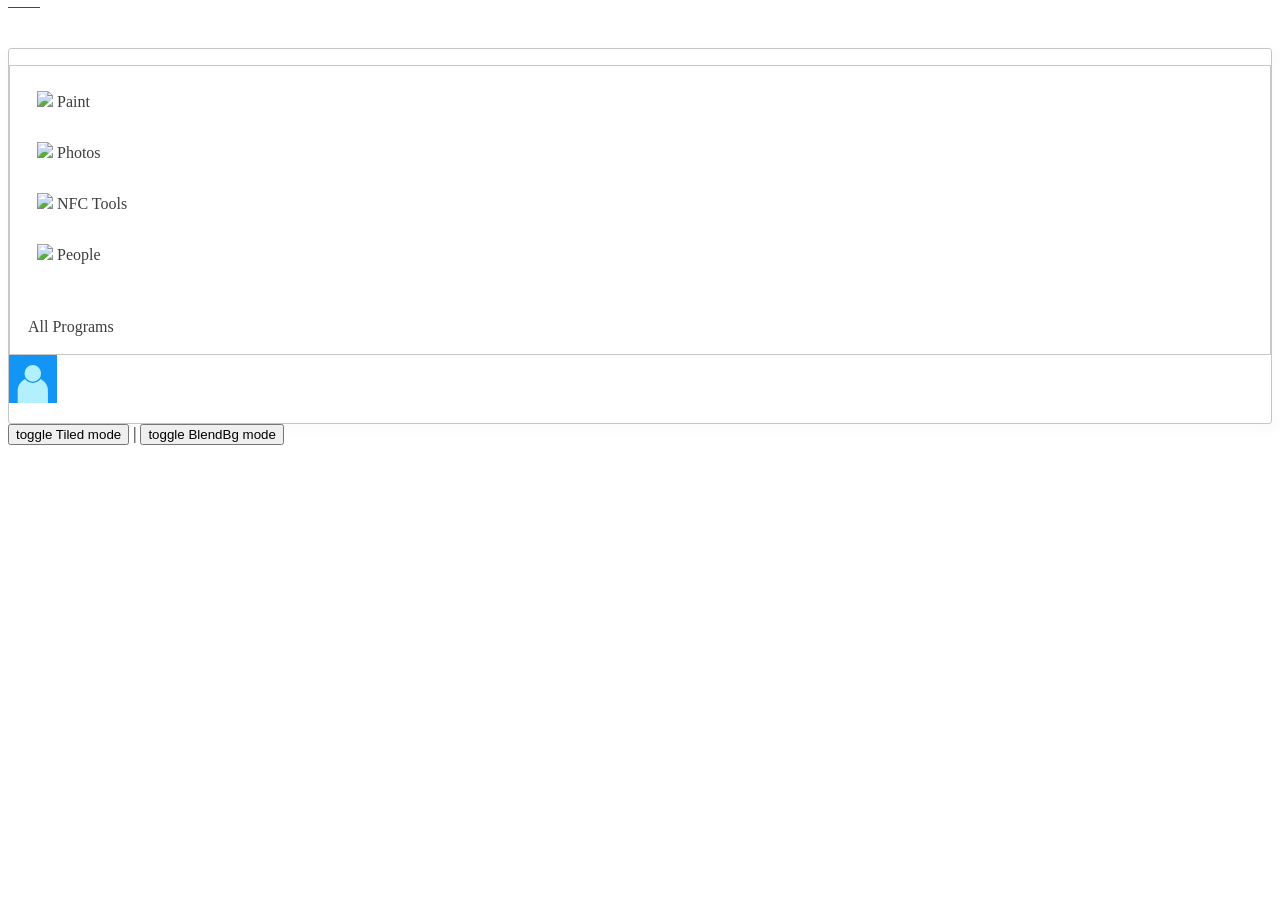
==== commit 3c4c8016: "add mode toggle btns!" ====
--- a/index.html
+++ b/index.html
@@ -17,7 +17,180 @@
     background: url("https://unsplash.com/photos/5B-CcdKM9LA/download?ixid=M3wxMjA3fDB8MXxzZWFyY2h8OHx8bWFjYXJvb25zfGVufDB8fHx8MTY5MzY5MzIyNXww&force=true") center;
     background-size:cover;
 }
+.menu-favorites-box-itemcontainer.tiled {
+    background: url("https://unsplash.com/photos/5B-CcdKM9LA/download?ixid=M3wxMjA3fDB8MXxzZWFyY2h8OHx8bWFjYXJvb25zfGVufDB8fHx8MTY5MzY5MzIyNXww&force=true") center;
+    background-size:cover;
+}
+
+.menu-favorites-box-itemcontainer.tiled .menu-favorites-button {
+  -webkit-user-select: none;  /* Chrome, Safari, Opera */
+  -moz-user-select: none;     /* Firefox */
+  -ms-user-select: none;      /* IE/Edge */
+  user-select: none;          /* Standard syntax */
+}
+.menu-favorites-box-itemcontainer.tiled .menu-favorites-button .tiletext {
+  color: #fff;
+  line-height: 172px;
+  margin-left: 8px;
+  font-size: 12px;
+}
+.menu-favorites-box-itemcontainer .menu-favorites-button img{width:32px}
+.menu-favorites-box-itemcontainer.tiled .menu-favorites-button img {
+position: absolute;
+margin-left: 30px;
+margin-top: 30px;
+}
 </style>
+
+<script>
+let dragindex=0;
+let dropindex=0;
+let clone="";
+
+function drag(e)
+{
+e.dataTransfer.setData("text",e.target.id);
+}
+
+function drop(e)
+{
+e.preventDefault();
+clone=e.target.cloneNode(true);
+let data=e.dataTransfer.getData("text"); 
+if(clone.id !== data) {
+let nodelist=document.getElementById("backdrop").childNodes;
+for(let i=0;i<nodelist.length;i++)
+{
+if(nodelist[i].id==data)
+{
+dragindex=i;
+}
+
+}
+
+document.getElementById("backdrop").replaceChild(document.getElementById(data),e.target);
+
+document.getElementById("backdrop").insertBefore(clone,document.getElementById("backdrop").childNodes[dragindex]);
+  }
+
+}
+
+function allowDrop(e)
+{
+    e.preventDefault();
+}
+function saveTileOrder() {
+    let tiles = Array.from(document.getElementById("backdrop").children);
+    let tileOrder = tiles.map(tile => tile.id);
+    localStorage.setItem('tileOrder', JSON.stringify(tileOrder));
+}
+
+function loadTileOrder() {
+    let tileOrder = JSON.parse(localStorage.getItem('tileOrder'));
+    if (tileOrder) {
+        let tiles = Array.from(document.getElementById("backdrop").children);
+        let orderedTiles = [];
+        tileOrder.forEach(id => {
+            let tile = tiles.find(tile => tile.id === id);
+            if (tile) {
+                orderedTiles.push(tile);
+            }
+        });
+        document.getElementById("backdrop").innerHTML = '';
+        orderedTiles.forEach(tile => {
+            document.getElementById("backdrop").appendChild(tile);
+        });
+    }
+}
+
+window.onload = function() {
+    loadTileOrder();
+}
+
+
+function drop(e)
+{
+    e.preventDefault();
+    let data=e.dataTransfer.getData("text"); 
+    let targetTile = e.target;
+    let draggedTile = document.getElementById(data);
+    if(targetTile.id !== data) {
+        let nodelist=document.getElementById("backdrop").childNodes;
+        let targetIndex;
+        for(let i=0;i<nodelist.length;i++)
+        {
+            if(nodelist[i].id==targetTile.id)
+            {
+                targetIndex=i;
+            }
+        }
+        let draggedIndex;
+for(let i=0;i<nodelist.length;i++)
+{
+    if(nodelist[i].id==draggedTile.id)
+    {
+        draggedIndex=i;
+    }
+}
+        // If the dragged tile is moved to a previous position, insert the dragged tile before the target tile
+        if(draggedIndex > targetIndex) {
+            document.getElementById("backdrop").insertBefore(draggedTile, targetTile);
+        }
+        // If the dragged tile is moved to a later position, insert the dragged tile after the target tile
+        else if(draggedIndex < targetIndex) {
+            document.getElementById("backdrop").insertBefore(draggedTile, targetTile.nextSibling);
+        }
+        saveTileOrder();
+    }
+}
+
+
+function toggleBlendBgMode() {
+    var backdrop = document.getElementById('backdrop');
+    backdrop.classList.toggle('blendbg');
+
+    // Save state to localStorage
+    if (backdrop.classList.contains('blendbg')) {
+        localStorage.setItem('blendbg', 'true');
+    } else {
+        localStorage.setItem('blendbg', 'false');
+    }
+}
+
+function toggleTiledMode() {
+    var backdrop = document.getElementById('backdrop');
+    backdrop.classList.toggle('tiled');
+
+    // Save state to localStorage
+    if (backdrop.classList.contains('tiled')) {
+        localStorage.setItem('tiled', 'true');
+    } else {
+        localStorage.setItem('tiled', 'false');
+    }
+}
+
+
+window.onload = function() {
+    loadTileOrder();
+    
+    var backdrop = document.getElementById('backdrop');
+    var blendbg = localStorage.getItem('blendbg');
+    if (blendbg === 'true') {
+        backdrop.classList.add('blendbg');
+    } else {
+        backdrop.classList.remove('blendbg');
+    }
+    
+    var tiled = localStorage.getItem('tiled');
+    if (tiled === 'true') {
+        backdrop.classList.add('tiled');
+    } else {
+        backdrop.classList.remove('tiled');
+    }
+    
+    document.getElementById("backdrop").style.display = "block";
+}
+</script>
 
 <div id="panel" class="panel-bottom">
   <div id="panelLeft" class="panelLeft"></div>
@@ -28,12 +201,17 @@
 <div class="menu starkmenu-background">
 <div class="popup-menu-content">
 <div class="menu-favorites-box starkmenu-favorites-box">
-<div class="menu-favorites-button"><img width="32px" src="https://raw.githubusercontent.com/Floflis/icons/main/scalable/apps/kolourpaint.svg"/> <span>Paint</span></div><div class="menu-favorites-button"><img width="32px" src="https://raw.githubusercontent.com/ubuntu/yaru/master/icons/Yaru/32x32/apps/gallery-app.png"/> <span>Photos</span></div><div class="menu-favorites-button"><img width="32px" src="https://raw.githubusercontent.com/Floflis/nfc-setup/main/nfctools.svg"/> <span>NFC Tools</span></div><div class="menu-favorites-button"><img width="32px" src="https://raw.githubusercontent.com/ubuntu/yaru/master/icons/Yaru/32x32/apps/address-book-app.png"/> <span>People</span></div>
+<div id="backdrop" style="display:none" class="menu-favorites-box-itemcontainer tiled">
+<div class="menu-favorites-button" id="box1" class="common" draggable="true" ondragstart="drag(event)" ondrop="drop(event)" ondragover="allowDrop(event)"><img src="https://raw.githubusercontent.com/Floflis/icons/main/scalable/apps/kolourpaint.svg" draggable="false"> <span class="tiletext">Paint</span></div><div class="menu-favorites-button" id="box2" class="common" draggable="true" ondragstart="drag(event)" ondrop="drop(event)" ondragover="allowDrop(event)"><img src="https://raw.githubusercontent.com/ubuntu/yaru/master/icons/Yaru/32x32/apps/gallery-app.png" draggable="false"> <span class="tiletext">Photos</span></div><div class="menu-favorites-button" id="box3" class="common" draggable="true" ondragstart="drag(event)" ondrop="drop(event)" ondragover="allowDrop(event)"><img src="https://raw.githubusercontent.com/Floflis/nfc-setup/main/nfctools.svg" draggable="false"> <span class="tiletext">NFC Tools</span></div><div class="menu-favorites-button" id="box4" class="common" draggable="true" ondragstart="drag(event)" ondrop="drop(event)" ondragover="allowDrop(event)"><img src="https://raw.githubusercontent.com/ubuntu/yaru/master/icons/Yaru/32x32/apps/address-book-app.png" draggable="false"> <span class="tiletext">People</span></div>
+<!-- Soon: tiles with custom bg img and bg color! bg img will mean no icon/label. -->
+<!--<div class="menu-favorites-button custombg" style="background:#2e7658" id="box5" class="common" draggable="true" ondragstart="drag(event)" ondrop="drop(event)" ondragover="allowDrop(event)"><img src="https://raw.githubusercontent.com/Floflis/TouchPass/main/icon.svg" draggable="false"><p class="tiletext">TouchPass</p></div><div title="Prime Video for Windows" class="menu-favorites-button custombg" id="box6" class="common" draggable="true" ondragstart="drag(event)" ondrop="drop(event)" ondragover="allowDrop(event)" style="background:url('https://store-images.s-microsoft.com/image/apps.49860.14618985536919905.3e754390-a812-43d7-87fc-335159cd867b.9f1b702c-2a8b-4fdc-b65b-8a6c4e49b55f');background-size:cover"><p class="tiletext">‎ </p></div>-->
+</div>
 <div class="popup-menu-item"><img src="./themes/Yaru-floflis/cinnamon/common-assets/menu/menu-separator.svg"></div>
 <div class="menu-category-button">All Programs</div>
 </div>
 <div class="right-buttons-box"><div class="hover-user-icon"><img width="48px" src="./img/user-generic.svg"/></div></div>
 </div>
 </div>
+<button onclick="toggleTiledMode()">toggle Tiled mode</button> | <button onclick="toggleBlendBgMode()">toggle BlendBg mode</button>
 </body>
 </html>
--- a/themes/Yaru-floflis/cinnamon/cinnamon.css
+++ b/themes/Yaru-floflis/cinnamon/cinnamon.css
@@ -1885,7 +1885,7 @@
 border-radius-bottomleft:none;
 border-radius-topleft:none;
 }
-.calendar-event-button:hover{border:1px solid #0d47a1}
+.calendar-event-button:hover{border:1px solid #1565c0}
 /*.menu-category-button-selected starkmenu-quicklink-button-selected:hover {
 border: none !important;
 border-radius:5px
@@ -1898,11 +1898,11 @@
 
 /* Floflis custom ----> */
 .starkmenu-quicklink-button-selected {
-border:1px solid #0d47a1;
+border:1px solid #1565c0;
 border-radius:5px;
 }
 .menu-category-button-selected {
-border:1px solid #0d47a1;
+border:1px solid #1565c0;
 border-radius:5px;
 }
 /*.starkmenu-quit-dropdown-button-selected*/
@@ -1914,11 +1914,11 @@
 border-radius:5px;
 }*/
 .menu-application-button-selected {
-border:1px solid #0d47a1;
+border:1px solid #1565c0;
 border-radius:5px;
 }
 .menu-favorites-button:hover {
-border:1px solid #0d47a1;
+border:1px solid #1565c0;
 border-radius:5px;
 }
 .menu-category-button:hover {
@@ -2177,3 +2177,31 @@
   border-color: red; /* Border color for the hover effect */
 /*}
 /* <---- Floflis custom - From ChatGPT */
+
+/* Floflis Explore TiledMode ----> */
+.menu-favorites-box-itemcontainer.tiled {
+    margin:0;
+    width: fit-content;
+    height: 100%
+}
+.menu-favorites-box-itemcontainer.tiled .menu-favorites-button {
+  width:100px;
+  height:100px;
+  background:#1565c0;
+  margin: 0!important;
+  padding: 0!important;
+  margin-right: 0px;
+  display: inline-block;
+  border: 2px solid #ffffff;
+}
+.menu-favorites-box-itemcontainer.tiled .menu-favorites-button img{filter:drop-shadow(0px 0px 2px rgba(0,0,0,0.5))}
+/*.tile.blendbg {
+  background: white;
+  mix-blend-mode: multiply;
+}*/
+.menu-favorites-box-itemcontainer.tiled.blendbg .menu-favorites-button{background:transparent;box-shadow:inset 0 0 40px #000;/*From: https://css-tricks.com/snippets/css/css-box-shadow/*/}
+.menu-favorites-box-itemcontainer.tiled.blendbg .menu-favorites-button .tiletext{text-shadow: #000 1px 1px 2px}
+/*.menu-favorites-box-itemcontainer.tiled .menu-favorites-button.w100h100{width:100px;height:100px}
+.menu-favorites-box-itemcontainer.tiled .menu-favorites-button.w100h100 img{width:32px}*/
+.menu-favorites-box-itemcontainer.tiled .menu-favorites-button.custombg{box-shadow:none}
+/* <---- Floflis Explore TiledMode */
